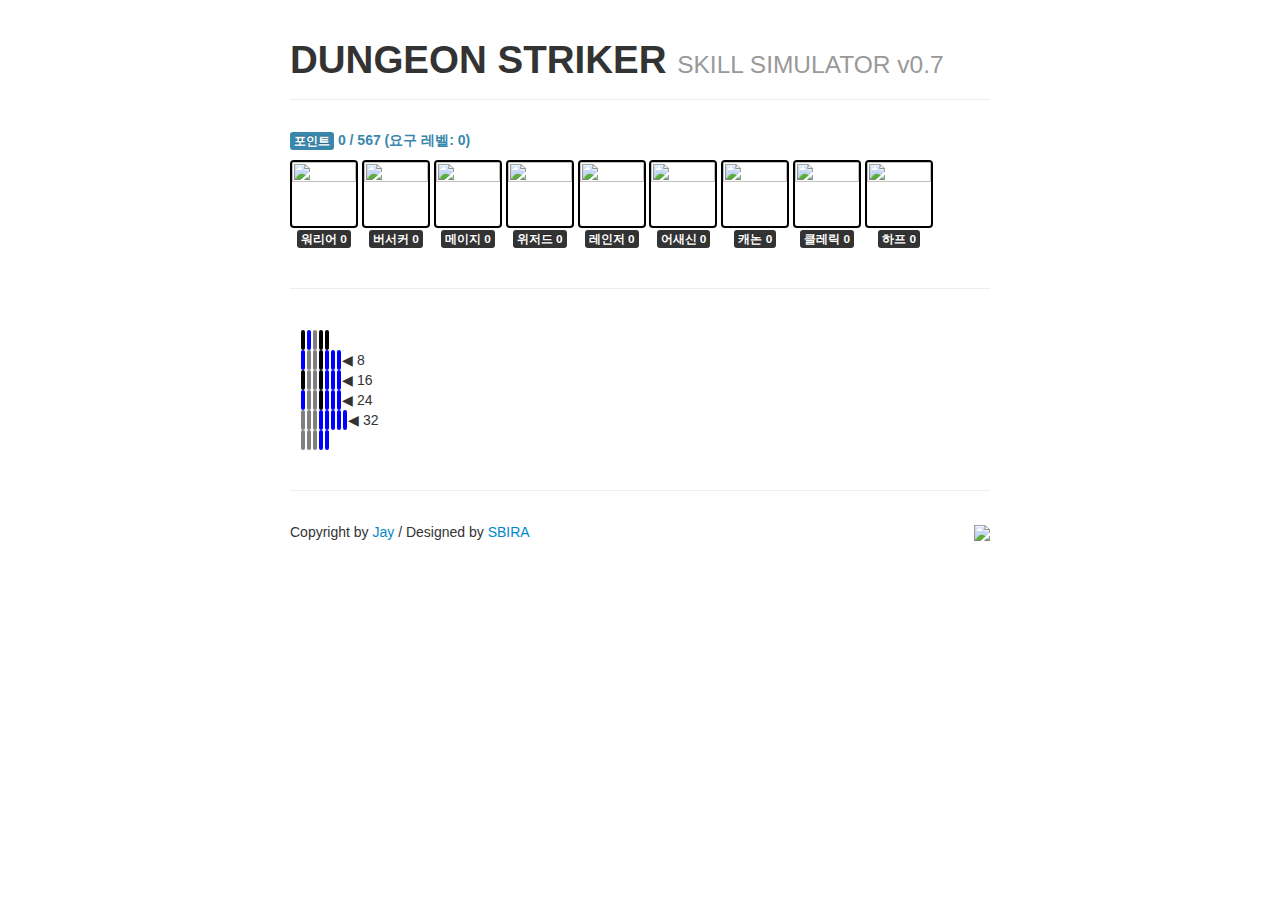
==== index.html @ 43051e03 "modify" ====
﻿<!DOCTYPE html>
<html>
	<head>
		<meta charset="utf-8">
		<title>던전 스트라이커 스킬 시뮬레이터</title>
		<meta name="viewport" content="width=device-width, initial-scale=1.0">
		<meta name="description" content="">
		<meta name="author" content="">
		
		<link href="css/bootstrap.min.css" rel="stylesheet" media="screen">
		<link href="css/common.css" rel="stylesheet" media="screen">
	</head>

<body>

	<script src="http://code.jquery.com/jquery.js"></script>
	<script src="js/skills.js"></script>
	<script src="js/bootstrap.min.js"></script>
	
	<div class="container-narrow">
		<div class="page-header">
			<h1>DUNGEON STRIKER <small>SKILL SIMULATOR v0.7</small></h1>
		</div>
	  
		<p>
			<span class="label label-info">포인트</span>
			<strong class="text-info" id="aPoint"></strong>
		</p>
		
			<div class="character" onclick="selJob(1)">
				<img src="http://cfile6.uf.tistory.com/image/277C4A4E519DAD252B621D" width="64" height="64" class="job" /><br />
				<span class="label label-inverse">워리어 <span id="aJob1"></span></span>
			</div>

			<div class="character" onclick="selJob(5)">
				<img src="http://cfile22.uf.tistory.com/image/0221904B519DAD21042136" width="64" height="64" class="job" /><br />
				<span class="label label-inverse">버서커 <span id="aJob5"></span></span>
			</div>

			<div class="character" onclick="selJob(2)">
				<img src="http://cfile30.uf.tistory.com/image/0110224E519DAD240447A2" width="64" height="64" class="job" /><br />
				<span class="label label-inverse">메이지 <span id="aJob2"></span></span>
			</div>

			<div class="character" onclick="selJob(6)">
				<img src="http://cfile25.uf.tistory.com/image/247A594E519DAD28300A6E" width="64" height="64" class="job" /><br />
				<span class="label label-inverse">위저드 <span id="aJob6"></span></span>
			</div>

			<div class="character" onclick="selJob(3)">
				<img src="http://cfile6.uf.tistory.com/image/260A264E519DAD2510D3A3" width="64" height="64" class="job" /><br />
				<span class="label label-inverse">레인저 <span id="aJob3"></span></span>
			</div>

			<div class="character" onclick="selJob(7)">
				<img src="http://cfile5.uf.tistory.com/image/2722544B519DAD200200AB" width="64" height="64" class="job" /><br />
				<span class="label label-inverse">어새신 <span id="aJob7"></span></span>
			</div>

			<div class="character" onclick="selJob(11)">
				<img src="http://cfile26.uf.tistory.com/image/250E864B519DAD21340374" width="64" height="64" class="job" /><br />
				<span class="label label-inverse">캐논 <span id="aJob11"></span></span>
			</div>

			<div class="character" onclick="selJob(4)">
				<img src="http://cfile9.uf.tistory.com/image/0119784B519DAD2218F31C" width="64" height="64" class="job" /><br />
				<span class="label label-inverse">클레릭 <span id="aJob4"></span></span>
			</div>

			<div class="character" onclick="selJob(8)">
				<img src="http://cfile10.uf.tistory.com/image/0213FC4B519DAD222831A3" width="64" height="64" class="job" /><br />
				<span class="label label-inverse">하프 <span id="aJob8"></span></span>
			</div>
			
			<hr />
			
			
			<div id="divJob1" class="skilltree" style="display: block;"></div>
			<div id="divJob2" class="skilltree"></div>
			<div id="divJob3" class="skilltree"></div>
			<div id="divJob4" class="skilltree"></div>
			<div id="divJob5" class="skilltree"></div>
			<div id="divJob6" class="skilltree"></div>
			<div id="divJob7" class="skilltree"></div>
			<div id="divJob8" class="skilltree"></div>
			<div id="divJob9" class="skilltree"></div>
			<div id="divJob10" class="skilltree"></div>
			<div id="divJob11" class="skilltree"></div>
			<div id="divJob12" class="skilltree"></div>
			
			<div id="divPop" style="position: absolute; display: none; border: solid 1px #eee; width: 300px; background: #fff; padding: 4px; border-radius: 6px">
			ff
			</div>

      <hr>

      <!-- <div class="row-fluid marketing">
        <div class="span6">
          <h4>Subheading</h4>
          <p>Donec id elit non mi porta gravida at eget metus. Maecenas faucibus mollis interdum.</p>
      
          <h4>Subheading</h4>
          <p>Morbi leo risus, porta ac consectetur ac, vestibulum at eros. Cras mattis consectetur purus sit amet fermentum.</p>
      
          <h4>Subheading</h4>
          <p>Maecenas sed diam eget risus varius blandit sit amet non magna.</p>
        </div>
      
        <div class="span6">
          <h4>Subheading</h4>
          <p>Donec id elit non mi porta gravida at eget metus. Maecenas faucibus mollis interdum.</p>
      
          <h4>Subheading</h4>
          <p>Morbi leo risus, porta ac consectetur ac, vestibulum at eros. Cras mattis consectetur purus sit amet fermentum.</p>
      
          <h4>Subheading</h4>
          <p>Maecenas sed diam eget risus varius blandit sit amet non magna.</p>
        </div>
      </div>

      <hr> -->

      <div class="footer">
		<p style="float: left;">Copyright by <a href="http://blog.naver.com/jingukangnc" target="_blank">Jay</a> / Designed by <a href="http://blog.sbira.com" target="_blank">SBIRA</a></p>
		<p style="float: right;"><a href="http://blog.naver.com/jingukangnc" target="_blank" style="float: right;"><img src="http://cfile26.uf.tistory.com/image/02495C3F5195D80715CECB" style="height: 35px;" /></a></p>
      </div>

    </div> <!-- /container -->
</body>

<script>

var btns = new Array;

// 워리어
addSkill(divJob1, skills["퍼스트 에이드"]);
addSkill(divJob1, skills["페이탈 스트라이크"]);
addSkill(divJob1);
addSkill(divJob1, skills["장검 베기"]);
addSkill(divJob1, skills["구르기"]);
divJob1.appendChild(document.createElement("BR"));
addSkill(divJob1, skills["서클 슬래쉬"]);
addSkill(divJob1);
addSkill(divJob1);
addSkill(divJob1, skills["장검 베기 강화1"]);
addSkill(divJob1, skills["기합 베기"]);
addSkill(divJob1, skills["매서운 검기"]);
addSkill(divJob1, skills["용기의 함성"]);
var text = document.createElement("FONT");
text.textContent = "◀ 8";
divJob1.appendChild(text);
divJob1.appendChild(document.createElement("BR"));
addSkill(divJob1, skills["쉴드 크러쉬"]);
addSkill(divJob1);
addSkill(divJob1);
addSkill(divJob1, skills["장검 베기 강화2"]);
addSkill(divJob1, skills["칼바람"]);
addSkill(divJob1, skills["신체 적응"]);
addSkill(divJob1, skills["돌풍 찌르기"]);
var text = document.createElement("FONT");
text.textContent = "◀ 16";
divJob1.appendChild(text);
divJob1.appendChild(document.createElement("BR"));
addSkill(divJob1, skills["허리케인"]);
addSkill(divJob1);
addSkill(divJob1);
addSkill(divJob1, skills["장검 베기 강화3"]);
addSkill(divJob1, skills["방패 충격"]);
addSkill(divJob1, skills["승리의 일격"]);
addSkill(divJob1, skills["진공의 검"]);
var text = document.createElement("FONT");
text.textContent = "◀ 24";
divJob1.appendChild(text);
divJob1.appendChild(document.createElement("BR"));
addSkill(divJob1);
addSkill(divJob1);
addSkill(divJob1);
addSkill(divJob1, skills["폭풍 베기"]);
addSkill(divJob1, skills["용사의 근성"]);
addSkill(divJob1, skills["신체 단련"]);
addSkill(divJob1, skills["연쇄 폭풍"]);
addSkill(divJob1, skills["강인한 육체"]);
var text = document.createElement("FONT");
text.textContent = "◀ 32";
divJob1.appendChild(text);
divJob1.appendChild(document.createElement("BR"));
addSkill(divJob1);
addSkill(divJob1);
addSkill(divJob1);
addSkill(divJob1, skills["용맹한 전사"]);
addSkill(divJob1, skills["최후의 반격"]);

//메이지
addSkill(divJob2, skills["매지컬 큐어"]);
addSkill(divJob2, skills["프로즌 블라스트"]);
addSkill(divJob2);
addSkill(divJob2, skills["연쇄 번개"]);
addSkill(divJob2, skills["순간이동"]);

divJob2.appendChild(document.createElement("BR"));

addSkill(divJob2, skills["라이트닝 클라우드"]);
addSkill(divJob2);
addSkill(divJob2);
addSkill(divJob2, skills["연쇄 번개 강화1"]);
addSkill(divJob2, skills["싸늘한 한기"]);
addSkill(divJob2, skills["얼음 쐐기"]);
addSkill(divJob2, skills["전격 마법 전문화"]);

var text = document.createElement("FONT");
text.textContent = "◀ 8";
divJob2.appendChild(text);
divJob2.appendChild(document.createElement("BR"));

addSkill(divJob2, skills["파이어 볼"]);
addSkill(divJob2);
addSkill(divJob2);
addSkill(divJob2, skills["연쇄 번개 강화2"]);
addSkill(divJob2, skills["불타는 대지"]);
addSkill(divJob2, skills["기회 포착"]);

var text = document.createElement("FONT");
text.textContent = "◀ 16";
divJob2.appendChild(text);
divJob2.appendChild(document.createElement("BR"));

addSkill(divJob2, skills["라이트닝"]);
addSkill(divJob2);
addSkill(divJob2);
addSkill(divJob2, skills["연쇄 번개 강화3"]);
addSkill(divJob2, skills["전류 방전"]);
addSkill(divJob2, skills["주문 연계"]);

var text = document.createElement("FONT");
text.textContent = "◀ 24";
divJob2.appendChild(text);
divJob2.appendChild(document.createElement("BR"));

addSkill(divJob2);
addSkill(divJob2);
addSkill(divJob2);
addSkill(divJob2, skills["번개를 부르는 자"]);
addSkill(divJob2, skills["뇌신의 가호"]);
addSkill(divJob2, skills["마력 방패"]);
addSkill(divJob2, skills["깨우친 자"]);
addSkill(divJob2, skills["마력의 수호"]);

var text = document.createElement("FONT");
text.textContent = "◀ 32";
divJob2.appendChild(text);
divJob2.appendChild(document.createElement("BR"));

addSkill(divJob2);
addSkill(divJob2);
addSkill(divJob2);
addSkill(divJob2, skills["총명한 마법사"]);
addSkill(divJob2, skills["대폭발"]);

// 레인저

addSkill(divJob3, skills["서바이벌 테크닉"]);
addSkill(divJob3, skills["발리 샷"]);
addSkill(divJob3);
addSkill(divJob3, skills["석궁 발사"]);
addSkill(divJob3, skills["순간도약"]);
divJob3.appendChild(document.createElement("BR"));

addSkill(divJob3, skills["하이 점프"]);
addSkill(divJob3);
addSkill(divJob3);
addSkill(divJob3, skills["석궁 발사 강화1"]);
addSkill(divJob3, skills["눈부신 연사"]);
addSkill(divJob3, skills["벼락 덫"]);
addSkill(divJob3, skills["사냥 개시"]);

var text = document.createElement("FONT");
text.textContent = "◀ 8";
divJob3.appendChild(text);
divJob3.appendChild(document.createElement("BR"));

addSkill(divJob3, skills["무빙 샷"]);
addSkill(divJob3);
addSkill(divJob3);
addSkill(divJob3, skills["석궁 발사 강화2"]);
addSkill(divJob3, skills["기습 침투"]);
addSkill(divJob3, skills["집단살상"]);
addSkill(divJob3, skills["도약술 수련"]);

var text = document.createElement("FONT");
text.textContent = "◀ 16";
divJob3.appendChild(text);
divJob3.appendChild(document.createElement("BR"));

addSkill(divJob3, skills["애로우 레인"]);
addSkill(divJob3);
addSkill(divJob3);
addSkill(divJob3, skills["석궁 발사 강화3"]);
addSkill(divJob3, skills["확인사살"]);
addSkill(divJob3, skills["죽창 덫"]);
addSkill(divJob3, skills["마름쇠 뿌리기"]);

var text = document.createElement("FONT");
text.textContent = "◀ 24";
divJob3.appendChild(text);
divJob3.appendChild(document.createElement("BR"));

addSkill(divJob3);
addSkill(divJob3);
addSkill(divJob3);
addSkill(divJob3, skills["민첩한 몸놀림"]);
addSkill(divJob3, skills["사기충전"]);
addSkill(divJob3, skills["매서운 집중력"]);
addSkill(divJob3, skills["매의 눈"]);
addSkill(divJob3, skills["사냥꾼의 끈기"]);

var text = document.createElement("FONT");
text.textContent = "◀ 32";
divJob3.appendChild(text);
divJob3.appendChild(document.createElement("BR"));

addSkill(divJob3);
addSkill(divJob3);
addSkill(divJob3);
addSkill(divJob3, skills["민첩한 사냥꾼"]);
addSkill(divJob3, skills["폭풍 쏘기"]);

// 클레릭

addSkill(divJob4, skills["차징 쇼크"]);
addSkill(divJob4, skills["힐"]);
addSkill(divJob4);
addSkill(divJob4, skills["둔기 타격"]);
addSkill(divJob4, skills["긴급 회피"]);

divJob4.appendChild(document.createElement("BR"));

addSkill(divJob4, skills["콤보 스윙"]);
addSkill(divJob4);
addSkill(divJob4);
addSkill(divJob4, skills["둔기 타격 강화1"]);
addSkill(divJob4, skills["열광"]);
addSkill(divJob4, skills["치유 연마"]);

var text = document.createElement("FONT");
text.textContent = "◀ 8";
divJob4.appendChild(text);
divJob4.appendChild(document.createElement("BR"));

addSkill(divJob4, skills["저지먼트"]);
addSkill(divJob4);
addSkill(divJob4);
addSkill(divJob4, skills["무관용 원칙"]);
addSkill(divJob4, skills["낙인 폭발"]);
addSkill(divJob4, skills["신성 충격"]);
addSkill(divJob4, skills["힘의 축적"]);

var text = document.createElement("FONT");
text.textContent = "◀ 16";
divJob4.appendChild(text);
divJob4.appendChild(document.createElement("BR"));

addSkill(divJob4, skills["디바인 브레이크"]);
addSkill(divJob4);
addSkill(divJob4);
addSkill(divJob4, skills["둔기 타격 강화2"]);
addSkill(divJob4, skills["무자비한 심판"]);
addSkill(divJob4, skills["성직자의 투지"]);

var text = document.createElement("FONT");
text.textContent = "◀ 24";
divJob4.appendChild(text);
divJob4.appendChild(document.createElement("BR"));

addSkill(divJob4);
addSkill(divJob4);
addSkill(divJob4);
addSkill(divJob4, skills["영혼의 수면"]);
addSkill(divJob4, skills["신성한 철권"]);
addSkill(divJob4, skills["생명수의 힘"]);
addSkill(divJob4, skills["성직자의 맹세"]);
addSkill(divJob4, skills["신의 가호"]);

var text = document.createElement("FONT");
text.textContent = "◀ 32";
divJob4.appendChild(text);
divJob4.appendChild(document.createElement("BR"));

addSkill(divJob4);
addSkill(divJob4);
addSkill(divJob4);
addSkill(divJob4, skills["근엄한 성직자"]);
addSkill(divJob4, skills["대지모신의 자비"]);

// 버서커

addSkill(divJob5, skills["퍼스트 에이드"]);
addSkill(divJob5, skills["스피닝 어설트"]);
addSkill(divJob5, skills["라이징 슬래쉬"]);
addSkill(divJob5);
addSkill(divJob5, skills["광전사의 분노"]);
addSkill(divJob5, skills["대검 베기"]);
addSkill(divJob5, skills["전진 구르기"]);

divJob5.appendChild(document.createElement("BR"));

addSkill(divJob5);
addSkill(divJob5, skills["워 크라이"]);
addSkill(divJob5);
addSkill(divJob5);
addSkill(divJob5, skills["대검 베기 강화1"]);
addSkill(divJob5, skills["분노의 폭풍"]);
addSkill(divJob5, skills["샘솟는 투지"]);
addSkill(divJob5, skills["불타는 증오"]);

var text = document.createElement("FONT");
text.textContent = "◀ 8";
divJob5.appendChild(text);
divJob5.appendChild(document.createElement("BR"));

addSkill(divJob5);
addSkill(divJob5);
addSkill(divJob5);
addSkill(divJob5);
addSkill(divJob5, skills["대검 베기 강화2"]);
addSkill(divJob5, skills["격노의 외침"]);
addSkill(divJob5, skills["공격 본능"]);
addSkill(divJob5, skills["피의 부름"]);
addSkill(divJob5, skills["강철의 전의"]);

var text = document.createElement("FONT");
text.textContent = "◀ 16";
divJob5.appendChild(text);
divJob5.appendChild(document.createElement("BR"));

addSkill(divJob5);
addSkill(divJob5);
addSkill(divJob5);
addSkill(divJob5);
addSkill(divJob5, skills["대검 베기 강화3"]);
addSkill(divJob5, skills["끝없는 충동"]);
addSkill(divJob5, skills["돌진 베기"]);
addSkill(divJob5, skills["검의 달인"]);
addSkill(divJob5, skills["투쟁심"]);

var text = document.createElement("FONT");
text.textContent = "◀ 24";
divJob5.appendChild(text);
divJob5.appendChild(document.createElement("BR"));

addSkill(divJob5);
addSkill(divJob5, skills["블러드러스트"]);
addSkill(divJob5);
addSkill(divJob5);
addSkill(divJob5, skills["처절한 맹공"]);
addSkill(divJob5, skills["힘의 집중"]);
addSkill(divJob5, skills["피의 숙청"]);
addSkill(divJob5, skills["불멸의 전사"]);

var text = document.createElement("FONT");
text.textContent = "◀ 32";
divJob5.appendChild(text);
divJob5.appendChild(document.createElement("BR"));

addSkill(divJob5);
addSkill(divJob5);
addSkill(divJob5);
addSkill(divJob5);
addSkill(divJob5, skills["분노 해방"]);
addSkill(divJob5, skills["일도양단"]);

// 위자드

addSkill(divJob6, skills["매지컬 큐어"]);
addSkill(divJob6, skills["아케인 서클"]);
addSkill(divJob6, skills["아케인 버스트"]);
addSkill(divJob6);
addSkill(divJob6, skills["마법탄 발사"]);
addSkill(divJob6, skills["고속 이동"]);

divJob6.appendChild(document.createElement("BR"));

addSkill(divJob6);
addSkill(divJob6, skills["버스트 텔레포트"]);
addSkill(divJob6);
addSkill(divJob6);
addSkill(divJob6, skills["마법탄 발사 강화1"]);
addSkill(divJob6, skills["전장의 마도사"]);
addSkill(divJob6, skills["생명력 고양"]);
addSkill(divJob6, skills["원소의 폭풍"]);

var text = document.createElement("FONT");
text.textContent = "◀ 8";
divJob6.appendChild(text);
divJob6.appendChild(document.createElement("BR"));

addSkill(divJob6);
addSkill(divJob6);
addSkill(divJob6);
addSkill(divJob6);
addSkill(divJob6, skills["마법탄 발사 강화2"]);
addSkill(divJob6, skills["중력탄"]);
addSkill(divJob6, skills["비전의 화살"]);
addSkill(divJob6, skills["비전의 계승자"]);

var text = document.createElement("FONT");
text.textContent = "◀ 16";
divJob6.appendChild(text);
divJob6.appendChild(document.createElement("BR"));

addSkill(divJob6);
addSkill(divJob6);
addSkill(divJob6);
addSkill(divJob6);
addSkill(divJob6, skills["마법탄 발사 강화3"]);
addSkill(divJob6, skills["공간 지배"]);
addSkill(divJob6, skills["불연성 육체"]);
addSkill(divJob6, skills["무아의 경지"]);

var text = document.createElement("FONT");
text.textContent = "◀ 24";
divJob6.appendChild(text);
divJob6.appendChild(document.createElement("BR"));

addSkill(divJob6);
addSkill(divJob6, skills["플레임 아바타"]);
addSkill(divJob6);
addSkill(divJob6);
addSkill(divJob6, skills["비전 폭발"]);
addSkill(divJob6, skills["숨겨진 저력"]);
addSkill(divJob6, skills["원소의 손길"]);
addSkill(divJob6, skills["원소 항체"]);

var text = document.createElement("FONT");
text.textContent = "◀ 32";
divJob6.appendChild(text);
divJob6.appendChild(document.createElement("BR"));

addSkill(divJob6);
addSkill(divJob6, skills["인첸트 엘리멘탈"]);
addSkill(divJob6);
addSkill(divJob6);
addSkill(divJob6, skills["화염의 지배자"]);
addSkill(divJob6, skills["박식한 마법학자"]);

// 어쌔신

addSkill(divJob7, skills["서바이벌 테크닉"]);
addSkill(divJob7, skills["블루밍 대거"]);
addSkill(divJob7, skills["페이탈 스탭"]);
addSkill(divJob7);
addSkill(divJob7, skills["단검 베기"]);
addSkill(divJob7, skills["급습"]);

divJob7.appendChild(document.createElement("BR"));

addSkill(divJob7);
addSkill(divJob7, skills["새도우 리프"]);
addSkill(divJob7);
addSkill(divJob7);
addSkill(divJob7, skills["단검 베기 강화1"]);
addSkill(divJob7, skills["사슬낫 던지기"]);
addSkill(divJob7, skills["냉혹한 처단"]);
addSkill(divJob7, skills["대량 학살"]);

var text = document.createElement("FONT");
text.textContent = "◀ 8";
divJob7.appendChild(text);
divJob7.appendChild(document.createElement("BR"));

addSkill(divJob7);
addSkill(divJob7);
addSkill(divJob7);
addSkill(divJob7);
addSkill(divJob7, skills["단검 베기 강화2"]);
addSkill(divJob7, skills["치명적인 독"]);
addSkill(divJob7, skills["폭발 부적"]);
addSkill(divJob7, skills["고요한 평온"]);

var text = document.createElement("FONT");
text.textContent = "◀ 16";
divJob7.appendChild(text);
divJob7.appendChild(document.createElement("BR"));

addSkill(divJob7);
addSkill(divJob7);
addSkill(divJob7);
addSkill(divJob7);
addSkill(divJob7, skills["단검 베기 강화3"]);
addSkill(divJob7, skills["신출귀몰"]);
addSkill(divJob7, skills["어둠의 올가미"]);
addSkill(divJob7, skills["독 내성"]);
addSkill(divJob7, skills["어둠의 학살자"]);

var text = document.createElement("FONT");
text.textContent = "◀ 24";
divJob7.appendChild(text);
divJob7.appendChild(document.createElement("BR"));

addSkill(divJob7);
addSkill(divJob7, skills["하이퍼 슬래쉬"]);
addSkill(divJob7);
addSkill(divJob7);
addSkill(divJob7, skills["무자비한 암살"]);
addSkill(divJob7, skills["독 바른 쐐기"]);
addSkill(divJob7, skills["독 중화"]);
addSkill(divJob7, skills["찰나의 번뜩임"]);


var text = document.createElement("FONT");
text.textContent = "◀ 32";
divJob7.appendChild(text);
divJob7.appendChild(document.createElement("BR"));

addSkill(divJob7);
addSkill(divJob7);
addSkill(divJob7);
addSkill(divJob7);
addSkill(divJob7, skills["전격전"]);
addSkill(divJob7, skills["고독한 암살자"]);
addSkill(divJob7, skills["무기의 달인"]);

// 하이 프리스트

addSkill(divJob8, skills["디바인 볼트"]);
addSkill(divJob8, skills["홀리 레이"]);
addSkill(divJob8, skills["힐"]);
addSkill(divJob8);
addSkill(divJob8, skills["신성탄 발사"]);
addSkill(divJob8, skills["고속 이동"]);

divJob8.appendChild(document.createElement("BR"));

addSkill(divJob8);
addSkill(divJob8, skills["디바인 프로텍션"]);
addSkill(divJob8);
addSkill(divJob8);
addSkill(divJob8, skills["신성탄 발사 강화1"]);
addSkill(divJob8, skills["천벌의 기도"]);
addSkill(divJob8, skills["신성한 수혈"]);
addSkill(divJob8, skills["심판의 빛"]);

var text = document.createElement("FONT");
text.textContent = "◀ 8";
divJob8.appendChild(text);
divJob8.appendChild(document.createElement("BR"));

addSkill(divJob8);
addSkill(divJob8, skills["프로텍트 오라"]);
addSkill(divJob8);
addSkill(divJob8);
addSkill(divJob8, skills["신성탄 발사 강화2"]);
addSkill(divJob8, skills["눈부신 빛"]);
addSkill(divJob8, skills["단죄"]);
addSkill(divJob8, skills["신의 자비"]);

var text = document.createElement("FONT");
text.textContent = "◀ 16";
divJob8.appendChild(text);
divJob8.appendChild(document.createElement("BR"));

addSkill(divJob8);
addSkill(divJob8);
addSkill(divJob8);
addSkill(divJob8);
addSkill(divJob8, skills["신성탄 발사 강화3"]);
addSkill(divJob8, skills["신성불가침"]);
addSkill(divJob8, skills["깨어있는 자"]);
addSkill(divJob8, skills["눈에는 눈"]);
addSkill(divJob8, skills["성자의 걸음"]);

var text = document.createElement("FONT");
text.textContent = "◀ 24";
divJob8.appendChild(text);
divJob8.appendChild(document.createElement("BR"));

addSkill(divJob8);
addSkill(divJob8, skills["피스"]);
addSkill(divJob8);
addSkill(divJob8);
addSkill(divJob8, skills["보호의 맹세"]);
addSkill(divJob8, skills["예속"]);
addSkill(divJob8, skills["성자의 기도"]);
addSkill(divJob8, skills["축복받은 성자"]);

var text = document.createElement("FONT");
text.textContent = "◀ 32";
divJob8.appendChild(text);
divJob8.appendChild(document.createElement("BR"));

addSkill(divJob8);
addSkill(divJob8);
addSkill(divJob8);
addSkill(divJob8);
addSkill(divJob8, skills["완전한 축복"]);
addSkill(divJob8, skills["위대한 성역"]);

// 캐논 블레이저

addSkill(divJob11, skills["서바이벌 테크닉"]);
addSkill(divJob11, skills["그레네이드 샷"]);
addSkill(divJob11, skills["부스트 캐논"]);
addSkill(divJob11);
addSkill(divJob11, skills["캐논건 발사"]);
addSkill(divJob11, skills["구르기"]);

divJob11.appendChild(document.createElement("BR"));

addSkill(divJob11);
addSkill(divJob11, skills["개틀링 터렛"]);
addSkill(divJob11);
addSkill(divJob11);
addSkill(divJob11, skills["캐논건 발사 강화1"]);
addSkill(divJob11, skills["재빠른 장전"]);
addSkill(divJob11, skills["폭발탄 장전"]);

var text = document.createElement("FONT");
text.textContent = "◀ 8";
divJob11.appendChild(text);
divJob11.appendChild(document.createElement("BR"));

addSkill(divJob11);
addSkill(divJob11);
addSkill(divJob11);
addSkill(divJob11);
addSkill(divJob11, skills["캐논건 발사 강화2"]);
addSkill(divJob11, skills["탄창 교체"]);
addSkill(divJob11, skills["화염 충격"]);
addSkill(divJob11, skills["하단 사격"]);

var text = document.createElement("FONT");
text.textContent = "◀ 16";
divJob11.appendChild(text);
divJob11.appendChild(document.createElement("BR"));

addSkill(divJob11);
addSkill(divJob11);
addSkill(divJob11);
addSkill(divJob11);
addSkill(divJob11, skills["캐논건 발사 강화3"]);
addSkill(divJob11, skills["고도의 집중력"]);
addSkill(divJob11, skills["불사르는 자"]);
addSkill(divJob11, skills["정조준"]);
addSkill(divJob11, skills["섬멸"]);

var text = document.createElement("FONT");
text.textContent = "◀ 24";
divJob11.appendChild(text);
divJob11.appendChild(document.createElement("BR"));

addSkill(divJob11);
addSkill(divJob11, skills["슈퍼 네이팜"]);
addSkill(divJob11);
addSkill(divJob11);
addSkill(divJob11, skills["개량 고속탄"]);
addSkill(divJob11, skills["숨 죽인 살기"]);
addSkill(divJob11, skills["탈출의 명수"]);
addSkill(divJob11, skills["전광석화"]);

var text = document.createElement("FONT");
text.textContent = "◀ 32";
divJob11.appendChild(text);
divJob11.appendChild(document.createElement("BR"));

addSkill(divJob11);
addSkill(divJob11);
addSkill(divJob11);
addSkill(divJob11);
addSkill(divJob11, skills["융단폭격"]);
addSkill(divJob11, skills["맹렬한 포술사"]);
addSkill(divJob11, skills["화약 전문가"]);


function addSkill(parent, skill)
{
	var img = document.createElement("IMAGE");
	img.src = "";
	img.width = 64;
	img.height = 64;
	if(skill == null){
		
	}
	else{
		img.style.background = "url("+skill.img+")";
	}
	
	img.skill = skill;
	img.style.margin = "1px";
	img.style.borderRadius = "4px";
	
	
	
	
	parent.appendChild(img);
	
	if(skill == null){
		img.style.border = "solid 2px gray";
		return;
	}
	else if(skill.move) img.style.border = "solid 2px blue";
	else img.style.border = "solid 2px black";
	
	if(skill)
	{
		btns.push(img);
	}
	
	if(skill.pt==0) img.master = true;
	else img.master = false;
	
	img.onmouseover = function()
	{
		var img = document.createElement("IMAGE");
		img.src = this.src;
		img.style.background = this.style.background;
		img.style.border = "solid 2px black";
		img.style.borderRadius = "4px";
		img.width = 64;
		img.height = 64;
		
		var star = document.createElement("IMAGE");
		star.src = "http://cfile1.uf.tistory.com/image/2564EC4D519DB30A0F4B65";
		star.style.marginBottom = "-2px";
		
		divPop.innerHTML = "";
		divPop.appendChild(img);
		divPop.innerHTML += "&nbsp;<strong>["+this.skill.name+"]</strong>&nbsp;" ;
		divPop.appendChild(star);
		divPop.innerHTML += this.skill.pt;
		divPop.innerHTML += "<hr /><small>"+this.skill.dec+"</small>";
		//"PT["+this.skill.pt+"]
		divPop.style.display = "block";
	}
	img.onmouseout = function()
	{
		divPop.style.display = "none";
	}
	img.onclick = function()
	{
		if(this.master == false && (this.skill.need <= pts[this.skill.job]))
		{
			this.master = true;
			pts[this.skill.job] += this.skill.pt;
			nowPt -= this.skill.pt;
			update();
		}
		else if(this.master == true && this.skill.pt != 0)
		{
			this.master = false;
			pts[this.skill.job] -= this.skill.pt;
			nowPt += this.skill.pt;
			update();
		}
		
	}
	
	
}


function update()
{
	for (var i=0;i<btns.length;i++)
	{
		if(btns[i].skill==null) continue;
		//alert(pts[btns[i].skill.job]);
		//alert(btns[i].skill.need);
		if(btns[i].master == true)
		{
			btns[i].src = "http://cfile2.uf.tistory.com/image/253B5A41519CF2DC400DF1";
		}
		else if(btns[i].skill.need <= pts[btns[i].skill.job])
		{
			btns[i].src = "http://cfile27.uf.tistory.com/image/25600B44519CF2443B8A9B";
		}
		else
		{
			btns[i].src = "http://cfile29.uf.tistory.com/image/0302E044519CF2440A4D79";
		}
	}
	
	var lev = 0;
	
	for(var i=levels.length-1;i>0;i--)
	{
		if(levels[i] == 0) continue;
		
		if(levels[i]<=maxPt-nowPt)
		{
			lev = i+1;
			break;
		}
	}
	
	aPoint.innerHTML = (maxPt-nowPt) + " / " + nowPt + " (요구 레벨: " + i + ")";
	//aPoint.innerHTML += "<br/>최소 요구 레벨: " + i + " 이하, (사용 포인트"+(maxPt-nowPt)+")";
	aJob1.innerHTML = pts["워리어"];
	aJob2.innerHTML = pts["메이지"];
	aJob3.innerHTML = pts["레인저"];
	aJob4.innerHTML = pts["클레릭"];
	aJob5.innerHTML = pts["버서커"];
	aJob6.innerHTML = pts["위자드"];
	aJob7.innerHTML = pts["어쌔신"];
	
	aJob8.innerHTML = pts["하이프리스트"];
	aJob11.innerHTML = pts["캐논블레이저"];
}

function selJob(num)
{
	divJob1.style.display = "none";
	divJob2.style.display = "none";
	divJob3.style.display = "none";
	divJob4.style.display = "none";
	divJob5.style.display = "none";
	divJob6.style.display = "none";
	divJob7.style.display = "none";
	divJob8.style.display = "none";
	divJob9.style.display = "none";
	divJob10.style.display = "none";
	divJob11.style.display = "none";
	divJob12.style.display = "none";
	switch(num)
	{
		case 1:
		divJob1.style.display = "block";
		break;
		case 2:
		divJob2.style.display = "block";
		break;
		case 3:
		divJob3.style.display = "block";
		break;
		case 4:
		divJob4.style.display = "block";
		break;
		case 5:
		divJob5.style.display = "block";
		break;
		case 6:
		divJob6.style.display = "block";
		break;
		case 7:
		divJob7.style.display = "block";
		break;
		case 8:
		divJob8.style.display = "block";
		break;
		case 9:
		divJob9.style.display = "block";
		break;
		case 10:
		divJob10.style.display = "block";
		break;
		case 11:
		divJob11.style.display = "block";
		break;
		case 12:
		divJob12.style.display = "block";
		break;
	}
}

window.onmousemove = function()
{
	divPop.style.posLeft = event.clientX+15;
	divPop.style.posTop = event.clientY-50;
}
update();

</script>

</html>
---- css/common.css ----
﻿body { padding-top: 20px; padding-bottom: 40px; }

/* Custom container */
.container-narrow {
	margin: 0 auto;
	max-width: 700px;
}
.container-narrow > hr { margin: 30px 0; }

/* Main marketing message and sign up button */
.jumbotron {
	margin: 60px 0;
	text-align: center;
}
.jumbotron h1 {
	font-size: 72px;
	line-height: 1;
}
.jumbotron .btn {
	font-size: 21px;
	padding: 14px 24px;
}

/* Supporting marketing content */
.marketing { margin: 60px 0; }
.marketing p + h4 { margin-top: 28px; }

.character { display: inline-block; text-align: center; margin-bottom: 10px; }

img.job { border: solid 2px black; border-radius: 4px; }
img.job:hover, img.job.on { border: solid 2px #3a87ad; border-radius: 4px; }

.skilltree { display: none; padding: 10px !important; }
.skilltree img { width: 64px; height: 64px; }
.skilltree img:hover { cursor: pointer; }
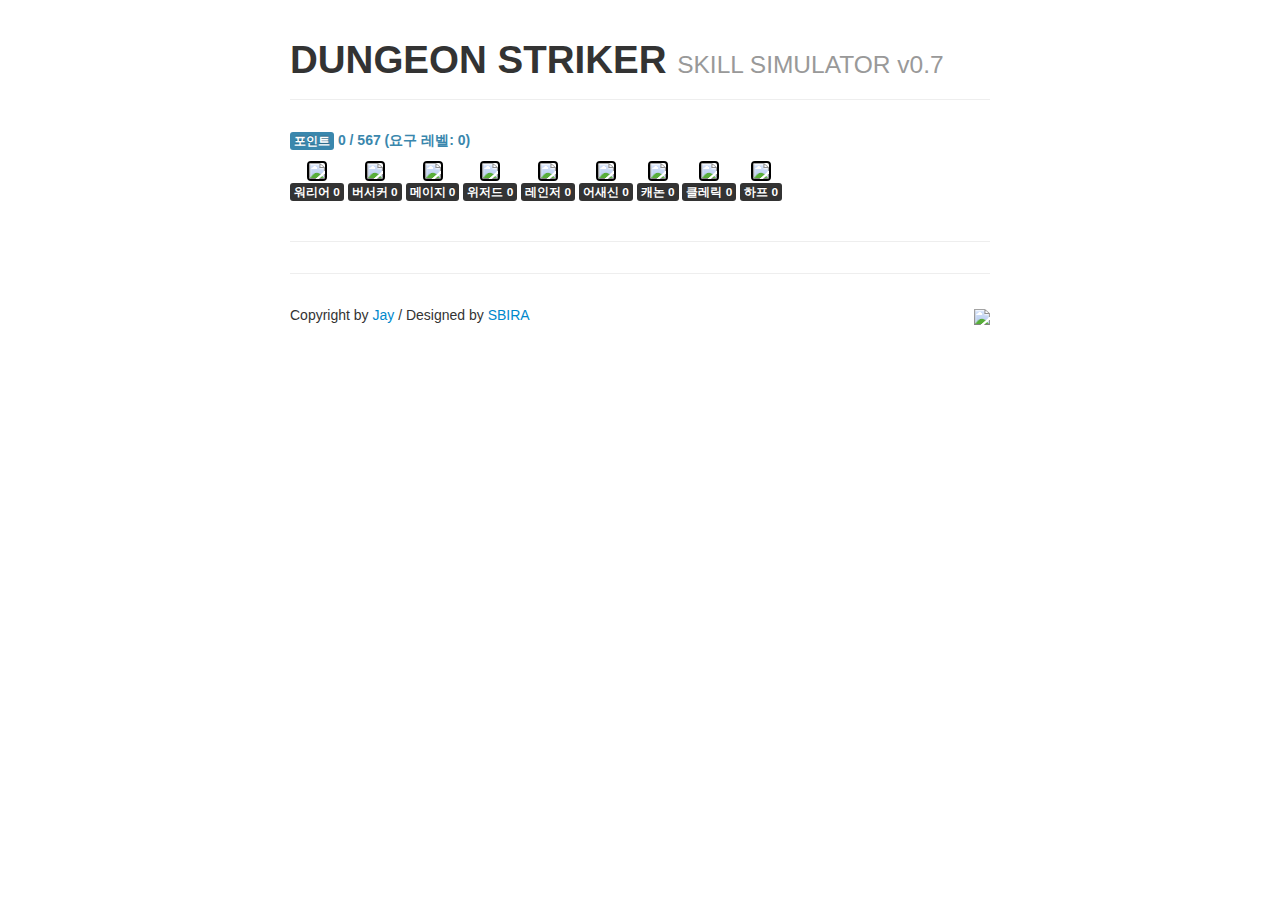
==== commit 4c98cb35: "some fix" ====
--- a/index.html
+++ b/index.html
@@ -28,65 +28,99 @@
 		</p>
 		
 			<div class="character" onclick="selJob(1)">
-				<img src="http://cfile6.uf.tistory.com/image/277C4A4E519DAD252B621D" width="64" height="64" class="job" /><br />
+				<img src="http://cfile6.uf.tistory.com/image/277C4A4E519DAD252B621D" class="job job1" /><br />
 				<span class="label label-inverse">워리어 <span id="aJob1"></span></span>
 			</div>
 
 			<div class="character" onclick="selJob(5)">
-				<img src="http://cfile22.uf.tistory.com/image/0221904B519DAD21042136" width="64" height="64" class="job" /><br />
+				<img src="http://cfile22.uf.tistory.com/image/0221904B519DAD21042136" class="job job5" /><br />
 				<span class="label label-inverse">버서커 <span id="aJob5"></span></span>
 			</div>
 
 			<div class="character" onclick="selJob(2)">
-				<img src="http://cfile30.uf.tistory.com/image/0110224E519DAD240447A2" width="64" height="64" class="job" /><br />
+				<img src="http://cfile30.uf.tistory.com/image/0110224E519DAD240447A2" class="job job2" /><br />
 				<span class="label label-inverse">메이지 <span id="aJob2"></span></span>
 			</div>
 
 			<div class="character" onclick="selJob(6)">
-				<img src="http://cfile25.uf.tistory.com/image/247A594E519DAD28300A6E" width="64" height="64" class="job" /><br />
+				<img src="http://cfile25.uf.tistory.com/image/247A594E519DAD28300A6E" class="job job6" /><br />
 				<span class="label label-inverse">위저드 <span id="aJob6"></span></span>
 			</div>
 
 			<div class="character" onclick="selJob(3)">
-				<img src="http://cfile6.uf.tistory.com/image/260A264E519DAD2510D3A3" width="64" height="64" class="job" /><br />
+				<img src="http://cfile6.uf.tistory.com/image/260A264E519DAD2510D3A3" class="job job3" /><br />
 				<span class="label label-inverse">레인저 <span id="aJob3"></span></span>
 			</div>
 
 			<div class="character" onclick="selJob(7)">
-				<img src="http://cfile5.uf.tistory.com/image/2722544B519DAD200200AB" width="64" height="64" class="job" /><br />
+				<img src="http://cfile5.uf.tistory.com/image/2722544B519DAD200200AB" class="job job7" /><br />
 				<span class="label label-inverse">어새신 <span id="aJob7"></span></span>
 			</div>
 
 			<div class="character" onclick="selJob(11)">
-				<img src="http://cfile26.uf.tistory.com/image/250E864B519DAD21340374" width="64" height="64" class="job" /><br />
+				<img src="http://cfile26.uf.tistory.com/image/250E864B519DAD21340374" class="job job11" /><br />
 				<span class="label label-inverse">캐논 <span id="aJob11"></span></span>
 			</div>
 
 			<div class="character" onclick="selJob(4)">
-				<img src="http://cfile9.uf.tistory.com/image/0119784B519DAD2218F31C" width="64" height="64" class="job" /><br />
+				<img src="http://cfile9.uf.tistory.com/image/0119784B519DAD2218F31C" class="job job4" /><br />
 				<span class="label label-inverse">클레릭 <span id="aJob4"></span></span>
 			</div>
 
 			<div class="character" onclick="selJob(8)">
-				<img src="http://cfile10.uf.tistory.com/image/0213FC4B519DAD222831A3" width="64" height="64" class="job" /><br />
+				<img src="http://cfile10.uf.tistory.com/image/0213FC4B519DAD222831A3" class="job job8" /><br />
 				<span class="label label-inverse">하프 <span id="aJob8"></span></span>
 			</div>
 			
 			<hr />
 			
 			
-			<div id="divJob1" class="skilltree" style="display: block;"></div>
-			<div id="divJob2" class="skilltree"></div>
-			<div id="divJob3" class="skilltree"></div>
-			<div id="divJob4" class="skilltree"></div>
-			<div id="divJob5" class="skilltree"></div>
-			<div id="divJob6" class="skilltree"></div>
-			<div id="divJob7" class="skilltree"></div>
-			<div id="divJob8" class="skilltree"></div>
-			<div id="divJob9" class="skilltree"></div>
-			<div id="divJob10" class="skilltree"></div>
-			<div id="divJob11" class="skilltree"></div>
-			<div id="divJob12" class="skilltree"></div>
+			<div id="divJob1" class="skilltree">
+				<h2>워리어<small>Warrior</small></h2>
+			</div>
+			<div id="divJob2" class="skilltree">
+				<h2>메이지<small>Mage</small></h2>
+			</div>
+			
+			<div id="divJob3" class="skilltree">
+				<h2>레인저<small>Ranger</small></h2>
+			</div>
+			
+			<div id="divJob4" class="skilltree">
+				<h2>클레릭<small>Cleric</small></h2>
+			</div>
+			
+			<div id="divJob5" class="skilltree">
+				<h2>버서커<small>Berserker</small></h2>
+			</div>
+			
+			<div id="divJob6" class="skilltree">
+				<h2>위저드<small>Wizard</small></h2>
+			</div>
+			
+			<div id="divJob7" class="skilltree">
+				<h2>어새신<small>Assassin</small></h2>
+			</div>
+			
+			<div id="divJob8" class="skilltree">
+				<h2>하이&nbsp;프리스트<small>High Priest</small></h2>
+			</div>
+			
+			<div id="divJob9" class="skilltree">
+				<h2>직업명<small>ClassName</small></h2>
+			</div>
+			
+			<div id="divJob10" class="skilltree">
+				<h2>직업명<small>ClassName</small></h2>
+			</div>
+			
+			<div id="divJob11" class="skilltree">
+				<h2>캐논&nbsp;블레이저<small>Canon Blazer</small></h2>
+			</div>
+			
+			<div id="divJob12" class="skilltree">
+				<h2>직업명<small>ClassName</small></h2>
+			</div>
 			
 			<div id="divPop" style="position: absolute; display: none; border: solid 1px #eee; width: 300px; background: #fff; padding: 4px; border-radius: 6px">
 			ff
@@ -146,8 +180,8 @@
 addSkill(divJob1, skills["기합 베기"]);
 addSkill(divJob1, skills["매서운 검기"]);
 addSkill(divJob1, skills["용기의 함성"]);
-var text = document.createElement("FONT");
-text.textContent = "◀ 8";
+var text = document.createElement("span");
+text.textContent = "＃ 8";
 divJob1.appendChild(text);
 divJob1.appendChild(document.createElement("BR"));
 addSkill(divJob1, skills["쉴드 크러쉬"]);
@@ -157,8 +191,8 @@
 addSkill(divJob1, skills["칼바람"]);
 addSkill(divJob1, skills["신체 적응"]);
 addSkill(divJob1, skills["돌풍 찌르기"]);
-var text = document.createElement("FONT");
-text.textContent = "◀ 16";
+var text = document.createElement("span");
+text.textContent = "＃ 16";
 divJob1.appendChild(text);
 divJob1.appendChild(document.createElement("BR"));
 addSkill(divJob1, skills["허리케인"]);
@@ -168,8 +202,8 @@
 addSkill(divJob1, skills["방패 충격"]);
 addSkill(divJob1, skills["승리의 일격"]);
 addSkill(divJob1, skills["진공의 검"]);
-var text = document.createElement("FONT");
-text.textContent = "◀ 24";
+var text = document.createElement("span");
+text.textContent = "＃ 24";
 divJob1.appendChild(text);
 divJob1.appendChild(document.createElement("BR"));
 addSkill(divJob1);
@@ -180,8 +214,8 @@
 addSkill(divJob1, skills["신체 단련"]);
 addSkill(divJob1, skills["연쇄 폭풍"]);
 addSkill(divJob1, skills["강인한 육체"]);
-var text = document.createElement("FONT");
-text.textContent = "◀ 32";
+var text = document.createElement("span");
+text.textContent = "＃ 32";
 divJob1.appendChild(text);
 divJob1.appendChild(document.createElement("BR"));
 addSkill(divJob1);
@@ -207,8 +241,8 @@
 addSkill(divJob2, skills["얼음 쐐기"]);
 addSkill(divJob2, skills["전격 마법 전문화"]);
 
-var text = document.createElement("FONT");
-text.textContent = "◀ 8";
+var text = document.createElement("span");
+text.textContent = "＃ 8";
 divJob2.appendChild(text);
 divJob2.appendChild(document.createElement("BR"));
 
@@ -219,8 +253,8 @@
 addSkill(divJob2, skills["불타는 대지"]);
 addSkill(divJob2, skills["기회 포착"]);
 
-var text = document.createElement("FONT");
-text.textContent = "◀ 16";
+var text = document.createElement("span");
+text.textContent = "＃ 16";
 divJob2.appendChild(text);
 divJob2.appendChild(document.createElement("BR"));
 
@@ -231,8 +265,8 @@
 addSkill(divJob2, skills["전류 방전"]);
 addSkill(divJob2, skills["주문 연계"]);
 
-var text = document.createElement("FONT");
-text.textContent = "◀ 24";
+var text = document.createElement("span");
+text.textContent = "＃ 24";
 divJob2.appendChild(text);
 divJob2.appendChild(document.createElement("BR"));
 
@@ -245,8 +279,8 @@
 addSkill(divJob2, skills["깨우친 자"]);
 addSkill(divJob2, skills["마력의 수호"]);
 
-var text = document.createElement("FONT");
-text.textContent = "◀ 32";
+var text = document.createElement("span");
+text.textContent = "＃ 32";
 divJob2.appendChild(text);
 divJob2.appendChild(document.createElement("BR"));
 
@@ -273,8 +307,8 @@
 addSkill(divJob3, skills["벼락 덫"]);
 addSkill(divJob3, skills["사냥 개시"]);
 
-var text = document.createElement("FONT");
-text.textContent = "◀ 8";
+var text = document.createElement("span");
+text.textContent = "＃ 8";
 divJob3.appendChild(text);
 divJob3.appendChild(document.createElement("BR"));
 
@@ -286,8 +320,8 @@
 addSkill(divJob3, skills["집단살상"]);
 addSkill(divJob3, skills["도약술 수련"]);
 
-var text = document.createElement("FONT");
-text.textContent = "◀ 16";
+var text = document.createElement("span");
+text.textContent = "＃ 16";
 divJob3.appendChild(text);
 divJob3.appendChild(document.createElement("BR"));
 
@@ -299,8 +333,8 @@
 addSkill(divJob3, skills["죽창 덫"]);
 addSkill(divJob3, skills["마름쇠 뿌리기"]);
 
-var text = document.createElement("FONT");
-text.textContent = "◀ 24";
+var text = document.createElement("span");
+text.textContent = "＃ 24";
 divJob3.appendChild(text);
 divJob3.appendChild(document.createElement("BR"));
 
@@ -313,8 +347,8 @@
 addSkill(divJob3, skills["매의 눈"]);
 addSkill(divJob3, skills["사냥꾼의 끈기"]);
 
-var text = document.createElement("FONT");
-text.textContent = "◀ 32";
+var text = document.createElement("span");
+text.textContent = "＃ 32";
 divJob3.appendChild(text);
 divJob3.appendChild(document.createElement("BR"));
 
@@ -341,8 +375,8 @@
 addSkill(divJob4, skills["열광"]);
 addSkill(divJob4, skills["치유 연마"]);
 
-var text = document.createElement("FONT");
-text.textContent = "◀ 8";
+var text = document.createElement("span");
+text.textContent = "＃ 8";
 divJob4.appendChild(text);
 divJob4.appendChild(document.createElement("BR"));
 
@@ -354,8 +388,8 @@
 addSkill(divJob4, skills["신성 충격"]);
 addSkill(divJob4, skills["힘의 축적"]);
 
-var text = document.createElement("FONT");
-text.textContent = "◀ 16";
+var text = document.createElement("span");
+text.textContent = "＃ 16";
 divJob4.appendChild(text);
 divJob4.appendChild(document.createElement("BR"));
 
@@ -366,8 +400,8 @@
 addSkill(divJob4, skills["무자비한 심판"]);
 addSkill(divJob4, skills["성직자의 투지"]);
 
-var text = document.createElement("FONT");
-text.textContent = "◀ 24";
+var text = document.createElement("span");
+text.textContent = "＃ 24";
 divJob4.appendChild(text);
 divJob4.appendChild(document.createElement("BR"));
 
@@ -380,8 +414,8 @@
 addSkill(divJob4, skills["성직자의 맹세"]);
 addSkill(divJob4, skills["신의 가호"]);
 
-var text = document.createElement("FONT");
-text.textContent = "◀ 32";
+var text = document.createElement("span");
+text.textContent = "＃ 32";
 divJob4.appendChild(text);
 divJob4.appendChild(document.createElement("BR"));
 
@@ -412,8 +446,8 @@
 addSkill(divJob5, skills["샘솟는 투지"]);
 addSkill(divJob5, skills["불타는 증오"]);
 
-var text = document.createElement("FONT");
-text.textContent = "◀ 8";
+var text = document.createElement("span");
+text.textContent = "＃ 8";
 divJob5.appendChild(text);
 divJob5.appendChild(document.createElement("BR"));
 
@@ -427,8 +461,8 @@
 addSkill(divJob5, skills["피의 부름"]);
 addSkill(divJob5, skills["강철의 전의"]);
 
-var text = document.createElement("FONT");
-text.textContent = "◀ 16";
+var text = document.createElement("span");
+text.textContent = "＃ 16";
 divJob5.appendChild(text);
 divJob5.appendChild(document.createElement("BR"));
 
@@ -442,8 +476,8 @@
 addSkill(divJob5, skills["검의 달인"]);
 addSkill(divJob5, skills["투쟁심"]);
 
-var text = document.createElement("FONT");
-text.textContent = "◀ 24";
+var text = document.createElement("span");
+text.textContent = "＃ 24";
 divJob5.appendChild(text);
 divJob5.appendChild(document.createElement("BR"));
 
@@ -456,8 +490,8 @@
 addSkill(divJob5, skills["피의 숙청"]);
 addSkill(divJob5, skills["불멸의 전사"]);
 
-var text = document.createElement("FONT");
-text.textContent = "◀ 32";
+var text = document.createElement("span");
+text.textContent = "＃ 32";
 divJob5.appendChild(text);
 divJob5.appendChild(document.createElement("BR"));
 
@@ -488,8 +522,8 @@
 addSkill(divJob6, skills["생명력 고양"]);
 addSkill(divJob6, skills["원소의 폭풍"]);
 
-var text = document.createElement("FONT");
-text.textContent = "◀ 8";
+var text = document.createElement("span");
+text.textContent = "＃ 8";
 divJob6.appendChild(text);
 divJob6.appendChild(document.createElement("BR"));
 
@@ -502,8 +536,8 @@
 addSkill(divJob6, skills["비전의 화살"]);
 addSkill(divJob6, skills["비전의 계승자"]);
 
-var text = document.createElement("FONT");
-text.textContent = "◀ 16";
+var text = document.createElement("span");
+text.textContent = "＃ 16";
 divJob6.appendChild(text);
 divJob6.appendChild(document.createElement("BR"));
 
@@ -516,8 +550,8 @@
 addSkill(divJob6, skills["불연성 육체"]);
 addSkill(divJob6, skills["무아의 경지"]);
 
-var text = document.createElement("FONT");
-text.textContent = "◀ 24";
+var text = document.createElement("span");
+text.textContent = "＃ 24";
 divJob6.appendChild(text);
 divJob6.appendChild(document.createElement("BR"));
 
@@ -530,8 +564,8 @@
 addSkill(divJob6, skills["원소의 손길"]);
 addSkill(divJob6, skills["원소 항체"]);
 
-var text = document.createElement("FONT");
-text.textContent = "◀ 32";
+var text = document.createElement("span");
+text.textContent = "＃ 32";
 divJob6.appendChild(text);
 divJob6.appendChild(document.createElement("BR"));
 
@@ -562,8 +596,8 @@
 addSkill(divJob7, skills["냉혹한 처단"]);
 addSkill(divJob7, skills["대량 학살"]);
 
-var text = document.createElement("FONT");
-text.textContent = "◀ 8";
+var text = document.createElement("span");
+text.textContent = "＃ 8";
 divJob7.appendChild(text);
 divJob7.appendChild(document.createElement("BR"));
 
@@ -576,8 +610,8 @@
 addSkill(divJob7, skills["폭발 부적"]);
 addSkill(divJob7, skills["고요한 평온"]);
 
-var text = document.createElement("FONT");
-text.textContent = "◀ 16";
+var text = document.createElement("span");
+text.textContent = "＃ 16";
 divJob7.appendChild(text);
 divJob7.appendChild(document.createElement("BR"));
 
@@ -591,8 +625,8 @@
 addSkill(divJob7, skills["독 내성"]);
 addSkill(divJob7, skills["어둠의 학살자"]);
 
-var text = document.createElement("FONT");
-text.textContent = "◀ 24";
+var text = document.createElement("span");
+text.textContent = "＃ 24";
 divJob7.appendChild(text);
 divJob7.appendChild(document.createElement("BR"));
 
@@ -606,8 +640,8 @@
 addSkill(divJob7, skills["찰나의 번뜩임"]);
 
 
-var text = document.createElement("FONT");
-text.textContent = "◀ 32";
+var text = document.createElement("span");
+text.textContent = "＃ 32";
 divJob7.appendChild(text);
 divJob7.appendChild(document.createElement("BR"));
 
@@ -639,8 +673,8 @@
 addSkill(divJob8, skills["신성한 수혈"]);
 addSkill(divJob8, skills["심판의 빛"]);
 
-var text = document.createElement("FONT");
-text.textContent = "◀ 8";
+var text = document.createElement("span");
+text.textContent = "＃ 8";
 divJob8.appendChild(text);
 divJob8.appendChild(document.createElement("BR"));
 
@@ -653,8 +687,8 @@
 addSkill(divJob8, skills["단죄"]);
 addSkill(divJob8, skills["신의 자비"]);
 
-var text = document.createElement("FONT");
-text.textContent = "◀ 16";
+var text = document.createElement("span");
+text.textContent = "＃ 16";
 divJob8.appendChild(text);
 divJob8.appendChild(document.createElement("BR"));
 
@@ -668,8 +702,8 @@
 addSkill(divJob8, skills["눈에는 눈"]);
 addSkill(divJob8, skills["성자의 걸음"]);
 
-var text = document.createElement("FONT");
-text.textContent = "◀ 24";
+var text = document.createElement("span");
+text.textContent = "＃ 24";
 divJob8.appendChild(text);
 divJob8.appendChild(document.createElement("BR"));
 
@@ -682,8 +716,8 @@
 addSkill(divJob8, skills["성자의 기도"]);
 addSkill(divJob8, skills["축복받은 성자"]);
 
-var text = document.createElement("FONT");
-text.textContent = "◀ 32";
+var text = document.createElement("span");
+text.textContent = "＃ 32";
 divJob8.appendChild(text);
 divJob8.appendChild(document.createElement("BR"));
 
@@ -713,8 +747,8 @@
 addSkill(divJob11, skills["재빠른 장전"]);
 addSkill(divJob11, skills["폭발탄 장전"]);
 
-var text = document.createElement("FONT");
-text.textContent = "◀ 8";
+var text = document.createElement("span");
+text.textContent = "＃ 8";
 divJob11.appendChild(text);
 divJob11.appendChild(document.createElement("BR"));
 
@@ -727,8 +761,8 @@
 addSkill(divJob11, skills["화염 충격"]);
 addSkill(divJob11, skills["하단 사격"]);
 
-var text = document.createElement("FONT");
-text.textContent = "◀ 16";
+var text = document.createElement("span");
+text.textContent = "＃ 16";
 divJob11.appendChild(text);
 divJob11.appendChild(document.createElement("BR"));
 
@@ -742,8 +776,8 @@
 addSkill(divJob11, skills["정조준"]);
 addSkill(divJob11, skills["섬멸"]);
 
-var text = document.createElement("FONT");
-text.textContent = "◀ 24";
+var text = document.createElement("span");
+text.textContent = "＃ 24";
 divJob11.appendChild(text);
 divJob11.appendChild(document.createElement("BR"));
 
@@ -756,8 +790,8 @@
 addSkill(divJob11, skills["탈출의 명수"]);
 addSkill(divJob11, skills["전광석화"]);
 
-var text = document.createElement("FONT");
-text.textContent = "◀ 32";
+var text = document.createElement("span");
+text.textContent = "＃ 32";
 divJob11.appendChild(text);
 divJob11.appendChild(document.createElement("BR"));
 
@@ -768,32 +802,26 @@
 addSkill(divJob11, skills["융단폭격"]);
 addSkill(divJob11, skills["맹렬한 포술사"]);
 addSkill(divJob11, skills["화약 전문가"]);
-
 
 function addSkill(parent, skill)
 {
 	var img = document.createElement("IMAGE");
 	img.src = "";
-	img.width = 64;
-	img.height = 64;
 	if(skill == null){
-		
+		img.style.background = "#fff";
+	} else {
+		img.style.background = "url("+skill.img+")";
+		img.skill = skill;
 	}
-	else{
-		img.style.background = "url("+skill.img+")";
-	}
-	
-	img.skill = skill;
+	
+	img.style.borderRadius = "4px";
 	img.style.margin = "1px";
-	img.style.borderRadius = "4px";
-	
-	
-	
 	
 	parent.appendChild(img);
 	
 	if(skill == null){
-		img.style.border = "solid 2px gray";
+		img.style.border = "solid 2px #fff";
+		img.style.cursor = "auto";
 		return;
 	}
 	else if(skill.move) img.style.border = "solid 2px blue";
@@ -813,19 +841,18 @@
 		img.src = this.src;
 		img.style.background = this.style.background;
 		img.style.border = "solid 2px black";
-		img.style.borderRadius = "4px";
-		img.width = 64;
-		img.height = 64;
+		img.style.borderRadius = "6px";
+		img.width = 32;
+		img.height = 32;
 		
 		var star = document.createElement("IMAGE");
 		star.src = "http://cfile1.uf.tistory.com/image/2564EC4D519DB30A0F4B65";
-		star.style.marginBottom = "-2px";
 		
 		divPop.innerHTML = "";
 		divPop.appendChild(img);
-		divPop.innerHTML += "&nbsp;<strong>["+this.skill.name+"]</strong>&nbsp;" ;
+		divPop.innerHTML += "&nbsp;<strong>"+this.skill.name+"</strong>&nbsp;" ;
 		divPop.appendChild(star);
-		divPop.innerHTML += this.skill.pt;
+		divPop.innerHTML += " <small>" + this.skill.pt + "</small>";
 		divPop.innerHTML += "<hr /><small>"+this.skill.dec+"</small>";
 		//"PT["+this.skill.pt+"]
 		divPop.style.display = "block";
@@ -891,7 +918,7 @@
 		}
 	}
 	
-	aPoint.innerHTML = (maxPt-nowPt) + " / " + nowPt + " (요구 레벨: " + i + ")";
+	aPoint.innerHTML = (maxPt-nowPt) + " / " + maxPt + " (요구 레벨: " + i + ")";
 	//aPoint.innerHTML += "<br/>최소 요구 레벨: " + i + " 이하, (사용 포인트"+(maxPt-nowPt)+")";
 	aJob1.innerHTML = pts["워리어"];
 	aJob2.innerHTML = pts["메이지"];
@@ -905,61 +932,6 @@
 	aJob11.innerHTML = pts["캐논블레이저"];
 }
 
-function selJob(num)
-{
-	divJob1.style.display = "none";
-	divJob2.style.display = "none";
-	divJob3.style.display = "none";
-	divJob4.style.display = "none";
-	divJob5.style.display = "none";
-	divJob6.style.display = "none";
-	divJob7.style.display = "none";
-	divJob8.style.display = "none";
-	divJob9.style.display = "none";
-	divJob10.style.display = "none";
-	divJob11.style.display = "none";
-	divJob12.style.display = "none";
-	switch(num)
-	{
-		case 1:
-		divJob1.style.display = "block";
-		break;
-		case 2:
-		divJob2.style.display = "block";
-		break;
-		case 3:
-		divJob3.style.display = "block";
-		break;
-		case 4:
-		divJob4.style.display = "block";
-		break;
-		case 5:
-		divJob5.style.display = "block";
-		break;
-		case 6:
-		divJob6.style.display = "block";
-		break;
-		case 7:
-		divJob7.style.display = "block";
-		break;
-		case 8:
-		divJob8.style.display = "block";
-		break;
-		case 9:
-		divJob9.style.display = "block";
-		break;
-		case 10:
-		divJob10.style.display = "block";
-		break;
-		case 11:
-		divJob11.style.display = "block";
-		break;
-		case 12:
-		divJob12.style.display = "block";
-		break;
-	}
-}
-
 window.onmousemove = function()
 {
 	divPop.style.posLeft = event.clientX+15;
@@ -967,6 +939,16 @@
 }
 update();
 
+
+function selJob(num)
+{
+	$("img.job").removeClass("on");
+	$("img.job"+num).addClass("on");
+	
+	$(".skilltree").removeClass("on");
+	$("#divJob"+num).addClass("on");
+}
+
 </script>
 
 </html>
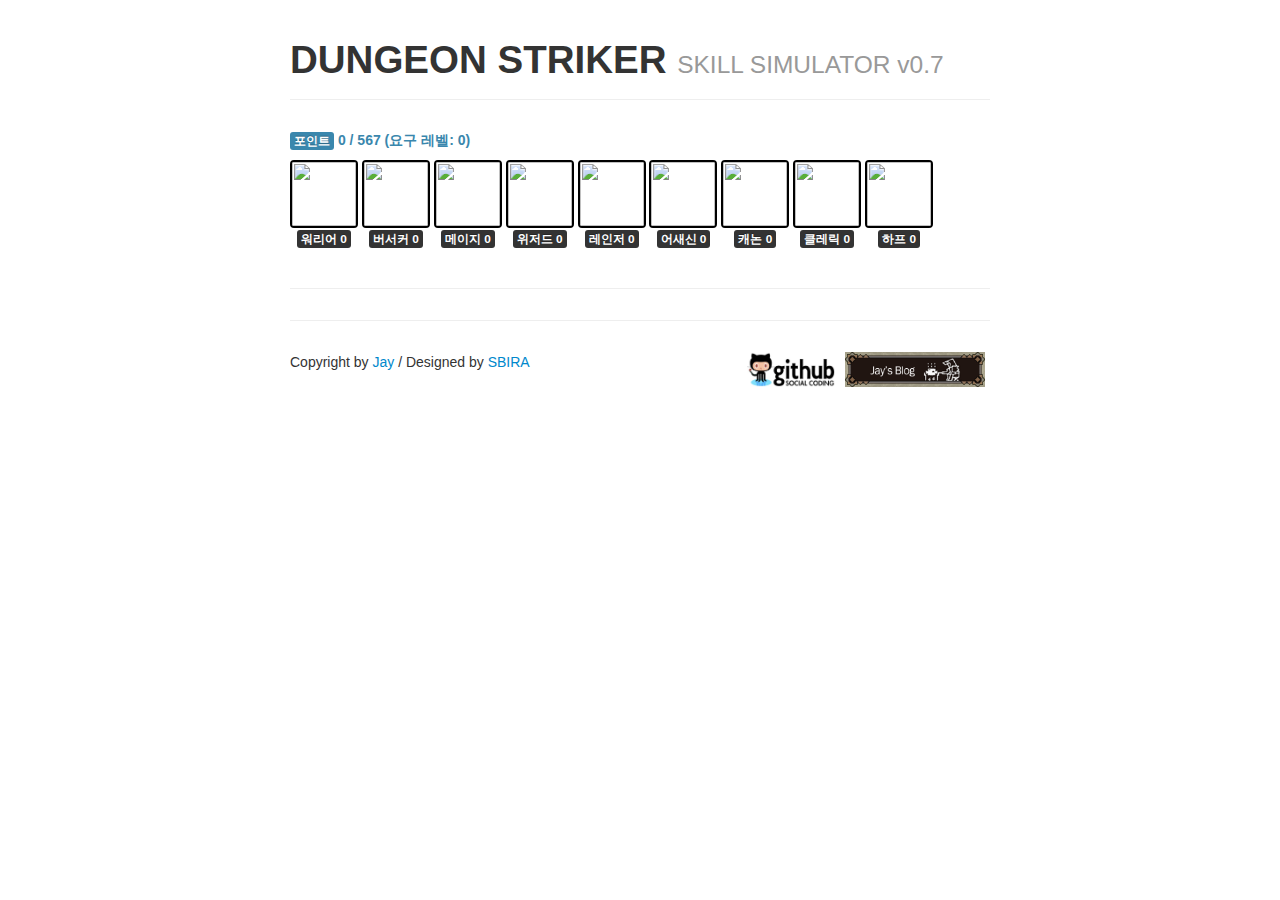
==== commit 9f92eb57: "added images & some fixes" ====
--- a/index.html
+++ b/index.html
@@ -4,18 +4,13 @@
 		<meta charset="utf-8">
 		<title>던전 스트라이커 스킬 시뮬레이터</title>
 		<meta name="viewport" content="width=device-width, initial-scale=1.0">
-		<meta name="description" content="">
-		<meta name="author" content="">
+		<meta name="description" content="skill simulator on dungeon striker">
 		
 		<link href="css/bootstrap.min.css" rel="stylesheet" media="screen">
 		<link href="css/common.css" rel="stylesheet" media="screen">
 	</head>
 
 <body>
-
-	<script src="http://code.jquery.com/jquery.js"></script>
-	<script src="js/skills.js"></script>
-	<script src="js/bootstrap.min.js"></script>
 	
 	<div class="container-narrow">
 		<div class="page-header">
@@ -27,6 +22,7 @@
 			<strong class="text-info" id="aPoint"></strong>
 		</p>
 		
+		<div>
 			<div class="character" onclick="selJob(1)">
 				<img src="http://cfile6.uf.tistory.com/image/277C4A4E519DAD252B621D" class="job job1" /><br />
 				<span class="label label-inverse">워리어 <span id="aJob1"></span></span>
@@ -71,13 +67,15 @@
 				<img src="http://cfile10.uf.tistory.com/image/0213FC4B519DAD222831A3" class="job job8" /><br />
 				<span class="label label-inverse">하프 <span id="aJob8"></span></span>
 			</div>
+		</div>
 			
-			<hr />
+		<hr />
 			
-			
+		<div>
 			<div id="divJob1" class="skilltree">
 				<h2>워리어<small>Warrior</small></h2>
 			</div>
+			
 			<div id="divJob2" class="skilltree">
 				<h2>메이지<small>Mage</small></h2>
 			</div>
@@ -121,834 +119,29 @@
 			<div id="divJob12" class="skilltree">
 				<h2>직업명<small>ClassName</small></h2>
 			</div>
-			
-			<div id="divPop" style="position: absolute; display: none; border: solid 1px #eee; width: 300px; background: #fff; padding: 4px; border-radius: 6px">
-			ff
-			</div>
+		</div>
+		
+		<div id="divPop" style="position: absolute; display: none; border: solid 1px #eee; width: 300px; background: #fff; padding: 4px; border-radius: 6px">
+		ff
+		</div>
 
-      <hr>
+		<hr>
 
-      <!-- <div class="row-fluid marketing">
-        <div class="span6">
-          <h4>Subheading</h4>
-          <p>Donec id elit non mi porta gravida at eget metus. Maecenas faucibus mollis interdum.</p>
+		<div class="footer">
+			<p>
+				Copyright by <a href="http://blog.naver.com/jingukangnc" target="_blank">Jay</a> / Designed by <a href="http://blog.sbira.com" target="_blank">SBIRA</a>
+				<a href="http://blog.naver.com/jingukangnc" target="_blank"><img src="img/jay.gif" class="banner" /></a>
+				<a href="https://github.com/sbira/dsSkill/" target="_blank"><img src="img/github.jpeg" class="banner" /></a>
+			</p>
       
-          <h4>Subheading</h4>
-          <p>Morbi leo risus, porta ac consectetur ac, vestibulum at eros. Cras mattis consectetur purus sit amet fermentum.</p>
-      
-          <h4>Subheading</h4>
-          <p>Maecenas sed diam eget risus varius blandit sit amet non magna.</p>
-        </div>
-      
-        <div class="span6">
-          <h4>Subheading</h4>
-          <p>Donec id elit non mi porta gravida at eget metus. Maecenas faucibus mollis interdum.</p>
-      
-          <h4>Subheading</h4>
-          <p>Morbi leo risus, porta ac consectetur ac, vestibulum at eros. Cras mattis consectetur purus sit amet fermentum.</p>
-      
-          <h4>Subheading</h4>
-          <p>Maecenas sed diam eget risus varius blandit sit amet non magna.</p>
-        </div>
-      </div>
-
-      <hr> -->
-
-      <div class="footer">
-		<p style="float: left;">Copyright by <a href="http://blog.naver.com/jingukangnc" target="_blank">Jay</a> / Designed by <a href="http://blog.sbira.com" target="_blank">SBIRA</a></p>
-		<p style="float: right;"><a href="http://blog.naver.com/jingukangnc" target="_blank" style="float: right;"><img src="http://cfile26.uf.tistory.com/image/02495C3F5195D80715CECB" style="height: 35px;" /></a></p>
-      </div>
+		</div>
 
     </div> <!-- /container -->
+	
+	<script src="http://code.jquery.com/jquery.js"></script>
+	<script src="js/skills.js"></script>
+	<script src="js/bootstrap.min.js"></script>
+	<script src="js/common.js"></script>
 </body>
 
-<script>
-
-var btns = new Array;
-
-// 워리어
-addSkill(divJob1, skills["퍼스트 에이드"]);
-addSkill(divJob1, skills["페이탈 스트라이크"]);
-addSkill(divJob1);
-addSkill(divJob1, skills["장검 베기"]);
-addSkill(divJob1, skills["구르기"]);
-divJob1.appendChild(document.createElement("BR"));
-addSkill(divJob1, skills["서클 슬래쉬"]);
-addSkill(divJob1);
-addSkill(divJob1);
-addSkill(divJob1, skills["장검 베기 강화1"]);
-addSkill(divJob1, skills["기합 베기"]);
-addSkill(divJob1, skills["매서운 검기"]);
-addSkill(divJob1, skills["용기의 함성"]);
-var text = document.createElement("span");
-text.textContent = "＃ 8";
-divJob1.appendChild(text);
-divJob1.appendChild(document.createElement("BR"));
-addSkill(divJob1, skills["쉴드 크러쉬"]);
-addSkill(divJob1);
-addSkill(divJob1);
-addSkill(divJob1, skills["장검 베기 강화2"]);
-addSkill(divJob1, skills["칼바람"]);
-addSkill(divJob1, skills["신체 적응"]);
-addSkill(divJob1, skills["돌풍 찌르기"]);
-var text = document.createElement("span");
-text.textContent = "＃ 16";
-divJob1.appendChild(text);
-divJob1.appendChild(document.createElement("BR"));
-addSkill(divJob1, skills["허리케인"]);
-addSkill(divJob1);
-addSkill(divJob1);
-addSkill(divJob1, skills["장검 베기 강화3"]);
-addSkill(divJob1, skills["방패 충격"]);
-addSkill(divJob1, skills["승리의 일격"]);
-addSkill(divJob1, skills["진공의 검"]);
-var text = document.createElement("span");
-text.textContent = "＃ 24";
-divJob1.appendChild(text);
-divJob1.appendChild(document.createElement("BR"));
-addSkill(divJob1);
-addSkill(divJob1);
-addSkill(divJob1);
-addSkill(divJob1, skills["폭풍 베기"]);
-addSkill(divJob1, skills["용사의 근성"]);
-addSkill(divJob1, skills["신체 단련"]);
-addSkill(divJob1, skills["연쇄 폭풍"]);
-addSkill(divJob1, skills["강인한 육체"]);
-var text = document.createElement("span");
-text.textContent = "＃ 32";
-divJob1.appendChild(text);
-divJob1.appendChild(document.createElement("BR"));
-addSkill(divJob1);
-addSkill(divJob1);
-addSkill(divJob1);
-addSkill(divJob1, skills["용맹한 전사"]);
-addSkill(divJob1, skills["최후의 반격"]);
-
-//메이지
-addSkill(divJob2, skills["매지컬 큐어"]);
-addSkill(divJob2, skills["프로즌 블라스트"]);
-addSkill(divJob2);
-addSkill(divJob2, skills["연쇄 번개"]);
-addSkill(divJob2, skills["순간이동"]);
-
-divJob2.appendChild(document.createElement("BR"));
-
-addSkill(divJob2, skills["라이트닝 클라우드"]);
-addSkill(divJob2);
-addSkill(divJob2);
-addSkill(divJob2, skills["연쇄 번개 강화1"]);
-addSkill(divJob2, skills["싸늘한 한기"]);
-addSkill(divJob2, skills["얼음 쐐기"]);
-addSkill(divJob2, skills["전격 마법 전문화"]);
-
-var text = document.createElement("span");
-text.textContent = "＃ 8";
-divJob2.appendChild(text);
-divJob2.appendChild(document.createElement("BR"));
-
-addSkill(divJob2, skills["파이어 볼"]);
-addSkill(divJob2);
-addSkill(divJob2);
-addSkill(divJob2, skills["연쇄 번개 강화2"]);
-addSkill(divJob2, skills["불타는 대지"]);
-addSkill(divJob2, skills["기회 포착"]);
-
-var text = document.createElement("span");
-text.textContent = "＃ 16";
-divJob2.appendChild(text);
-divJob2.appendChild(document.createElement("BR"));
-
-addSkill(divJob2, skills["라이트닝"]);
-addSkill(divJob2);
-addSkill(divJob2);
-addSkill(divJob2, skills["연쇄 번개 강화3"]);
-addSkill(divJob2, skills["전류 방전"]);
-addSkill(divJob2, skills["주문 연계"]);
-
-var text = document.createElement("span");
-text.textContent = "＃ 24";
-divJob2.appendChild(text);
-divJob2.appendChild(document.createElement("BR"));
-
-addSkill(divJob2);
-addSkill(divJob2);
-addSkill(divJob2);
-addSkill(divJob2, skills["번개를 부르는 자"]);
-addSkill(divJob2, skills["뇌신의 가호"]);
-addSkill(divJob2, skills["마력 방패"]);
-addSkill(divJob2, skills["깨우친 자"]);
-addSkill(divJob2, skills["마력의 수호"]);
-
-var text = document.createElement("span");
-text.textContent = "＃ 32";
-divJob2.appendChild(text);
-divJob2.appendChild(document.createElement("BR"));
-
-addSkill(divJob2);
-addSkill(divJob2);
-addSkill(divJob2);
-addSkill(divJob2, skills["총명한 마법사"]);
-addSkill(divJob2, skills["대폭발"]);
-
-// 레인저
-
-addSkill(divJob3, skills["서바이벌 테크닉"]);
-addSkill(divJob3, skills["발리 샷"]);
-addSkill(divJob3);
-addSkill(divJob3, skills["석궁 발사"]);
-addSkill(divJob3, skills["순간도약"]);
-divJob3.appendChild(document.createElement("BR"));
-
-addSkill(divJob3, skills["하이 점프"]);
-addSkill(divJob3);
-addSkill(divJob3);
-addSkill(divJob3, skills["석궁 발사 강화1"]);
-addSkill(divJob3, skills["눈부신 연사"]);
-addSkill(divJob3, skills["벼락 덫"]);
-addSkill(divJob3, skills["사냥 개시"]);
-
-var text = document.createElement("span");
-text.textContent = "＃ 8";
-divJob3.appendChild(text);
-divJob3.appendChild(document.createElement("BR"));
-
-addSkill(divJob3, skills["무빙 샷"]);
-addSkill(divJob3);
-addSkill(divJob3);
-addSkill(divJob3, skills["석궁 발사 강화2"]);
-addSkill(divJob3, skills["기습 침투"]);
-addSkill(divJob3, skills["집단살상"]);
-addSkill(divJob3, skills["도약술 수련"]);
-
-var text = document.createElement("span");
-text.textContent = "＃ 16";
-divJob3.appendChild(text);
-divJob3.appendChild(document.createElement("BR"));
-
-addSkill(divJob3, skills["애로우 레인"]);
-addSkill(divJob3);
-addSkill(divJob3);
-addSkill(divJob3, skills["석궁 발사 강화3"]);
-addSkill(divJob3, skills["확인사살"]);
-addSkill(divJob3, skills["죽창 덫"]);
-addSkill(divJob3, skills["마름쇠 뿌리기"]);
-
-var text = document.createElement("span");
-text.textContent = "＃ 24";
-divJob3.appendChild(text);
-divJob3.appendChild(document.createElement("BR"));
-
-addSkill(divJob3);
-addSkill(divJob3);
-addSkill(divJob3);
-addSkill(divJob3, skills["민첩한 몸놀림"]);
-addSkill(divJob3, skills["사기충전"]);
-addSkill(divJob3, skills["매서운 집중력"]);
-addSkill(divJob3, skills["매의 눈"]);
-addSkill(divJob3, skills["사냥꾼의 끈기"]);
-
-var text = document.createElement("span");
-text.textContent = "＃ 32";
-divJob3.appendChild(text);
-divJob3.appendChild(document.createElement("BR"));
-
-addSkill(divJob3);
-addSkill(divJob3);
-addSkill(divJob3);
-addSkill(divJob3, skills["민첩한 사냥꾼"]);
-addSkill(divJob3, skills["폭풍 쏘기"]);
-
-// 클레릭
-
-addSkill(divJob4, skills["차징 쇼크"]);
-addSkill(divJob4, skills["힐"]);
-addSkill(divJob4);
-addSkill(divJob4, skills["둔기 타격"]);
-addSkill(divJob4, skills["긴급 회피"]);
-
-divJob4.appendChild(document.createElement("BR"));
-
-addSkill(divJob4, skills["콤보 스윙"]);
-addSkill(divJob4);
-addSkill(divJob4);
-addSkill(divJob4, skills["둔기 타격 강화1"]);
-addSkill(divJob4, skills["열광"]);
-addSkill(divJob4, skills["치유 연마"]);
-
-var text = document.createElement("span");
-text.textContent = "＃ 8";
-divJob4.appendChild(text);
-divJob4.appendChild(document.createElement("BR"));
-
-addSkill(divJob4, skills["저지먼트"]);
-addSkill(divJob4);
-addSkill(divJob4);
-addSkill(divJob4, skills["무관용 원칙"]);
-addSkill(divJob4, skills["낙인 폭발"]);
-addSkill(divJob4, skills["신성 충격"]);
-addSkill(divJob4, skills["힘의 축적"]);
-
-var text = document.createElement("span");
-text.textContent = "＃ 16";
-divJob4.appendChild(text);
-divJob4.appendChild(document.createElement("BR"));
-
-addSkill(divJob4, skills["디바인 브레이크"]);
-addSkill(divJob4);
-addSkill(divJob4);
-addSkill(divJob4, skills["둔기 타격 강화2"]);
-addSkill(divJob4, skills["무자비한 심판"]);
-addSkill(divJob4, skills["성직자의 투지"]);
-
-var text = document.createElement("span");
-text.textContent = "＃ 24";
-divJob4.appendChild(text);
-divJob4.appendChild(document.createElement("BR"));
-
-addSkill(divJob4);
-addSkill(divJob4);
-addSkill(divJob4);
-addSkill(divJob4, skills["영혼의 수면"]);
-addSkill(divJob4, skills["신성한 철권"]);
-addSkill(divJob4, skills["생명수의 힘"]);
-addSkill(divJob4, skills["성직자의 맹세"]);
-addSkill(divJob4, skills["신의 가호"]);
-
-var text = document.createElement("span");
-text.textContent = "＃ 32";
-divJob4.appendChild(text);
-divJob4.appendChild(document.createElement("BR"));
-
-addSkill(divJob4);
-addSkill(divJob4);
-addSkill(divJob4);
-addSkill(divJob4, skills["근엄한 성직자"]);
-addSkill(divJob4, skills["대지모신의 자비"]);
-
-// 버서커
-
-addSkill(divJob5, skills["퍼스트 에이드"]);
-addSkill(divJob5, skills["스피닝 어설트"]);
-addSkill(divJob5, skills["라이징 슬래쉬"]);
-addSkill(divJob5);
-addSkill(divJob5, skills["광전사의 분노"]);
-addSkill(divJob5, skills["대검 베기"]);
-addSkill(divJob5, skills["전진 구르기"]);
-
-divJob5.appendChild(document.createElement("BR"));
-
-addSkill(divJob5);
-addSkill(divJob5, skills["워 크라이"]);
-addSkill(divJob5);
-addSkill(divJob5);
-addSkill(divJob5, skills["대검 베기 강화1"]);
-addSkill(divJob5, skills["분노의 폭풍"]);
-addSkill(divJob5, skills["샘솟는 투지"]);
-addSkill(divJob5, skills["불타는 증오"]);
-
-var text = document.createElement("span");
-text.textContent = "＃ 8";
-divJob5.appendChild(text);
-divJob5.appendChild(document.createElement("BR"));
-
-addSkill(divJob5);
-addSkill(divJob5);
-addSkill(divJob5);
-addSkill(divJob5);
-addSkill(divJob5, skills["대검 베기 강화2"]);
-addSkill(divJob5, skills["격노의 외침"]);
-addSkill(divJob5, skills["공격 본능"]);
-addSkill(divJob5, skills["피의 부름"]);
-addSkill(divJob5, skills["강철의 전의"]);
-
-var text = document.createElement("span");
-text.textContent = "＃ 16";
-divJob5.appendChild(text);
-divJob5.appendChild(document.createElement("BR"));
-
-addSkill(divJob5);
-addSkill(divJob5);
-addSkill(divJob5);
-addSkill(divJob5);
-addSkill(divJob5, skills["대검 베기 강화3"]);
-addSkill(divJob5, skills["끝없는 충동"]);
-addSkill(divJob5, skills["돌진 베기"]);
-addSkill(divJob5, skills["검의 달인"]);
-addSkill(divJob5, skills["투쟁심"]);
-
-var text = document.createElement("span");
-text.textContent = "＃ 24";
-divJob5.appendChild(text);
-divJob5.appendChild(document.createElement("BR"));
-
-addSkill(divJob5);
-addSkill(divJob5, skills["블러드러스트"]);
-addSkill(divJob5);
-addSkill(divJob5);
-addSkill(divJob5, skills["처절한 맹공"]);
-addSkill(divJob5, skills["힘의 집중"]);
-addSkill(divJob5, skills["피의 숙청"]);
-addSkill(divJob5, skills["불멸의 전사"]);
-
-var text = document.createElement("span");
-text.textContent = "＃ 32";
-divJob5.appendChild(text);
-divJob5.appendChild(document.createElement("BR"));
-
-addSkill(divJob5);
-addSkill(divJob5);
-addSkill(divJob5);
-addSkill(divJob5);
-addSkill(divJob5, skills["분노 해방"]);
-addSkill(divJob5, skills["일도양단"]);
-
-// 위자드
-
-addSkill(divJob6, skills["매지컬 큐어"]);
-addSkill(divJob6, skills["아케인 서클"]);
-addSkill(divJob6, skills["아케인 버스트"]);
-addSkill(divJob6);
-addSkill(divJob6, skills["마법탄 발사"]);
-addSkill(divJob6, skills["고속 이동"]);
-
-divJob6.appendChild(document.createElement("BR"));
-
-addSkill(divJob6);
-addSkill(divJob6, skills["버스트 텔레포트"]);
-addSkill(divJob6);
-addSkill(divJob6);
-addSkill(divJob6, skills["마법탄 발사 강화1"]);
-addSkill(divJob6, skills["전장의 마도사"]);
-addSkill(divJob6, skills["생명력 고양"]);
-addSkill(divJob6, skills["원소의 폭풍"]);
-
-var text = document.createElement("span");
-text.textContent = "＃ 8";
-divJob6.appendChild(text);
-divJob6.appendChild(document.createElement("BR"));
-
-addSkill(divJob6);
-addSkill(divJob6);
-addSkill(divJob6);
-addSkill(divJob6);
-addSkill(divJob6, skills["마법탄 발사 강화2"]);
-addSkill(divJob6, skills["중력탄"]);
-addSkill(divJob6, skills["비전의 화살"]);
-addSkill(divJob6, skills["비전의 계승자"]);
-
-var text = document.createElement("span");
-text.textContent = "＃ 16";
-divJob6.appendChild(text);
-divJob6.appendChild(document.createElement("BR"));
-
-addSkill(divJob6);
-addSkill(divJob6);
-addSkill(divJob6);
-addSkill(divJob6);
-addSkill(divJob6, skills["마법탄 발사 강화3"]);
-addSkill(divJob6, skills["공간 지배"]);
-addSkill(divJob6, skills["불연성 육체"]);
-addSkill(divJob6, skills["무아의 경지"]);
-
-var text = document.createElement("span");
-text.textContent = "＃ 24";
-divJob6.appendChild(text);
-divJob6.appendChild(document.createElement("BR"));
-
-addSkill(divJob6);
-addSkill(divJob6, skills["플레임 아바타"]);
-addSkill(divJob6);
-addSkill(divJob6);
-addSkill(divJob6, skills["비전 폭발"]);
-addSkill(divJob6, skills["숨겨진 저력"]);
-addSkill(divJob6, skills["원소의 손길"]);
-addSkill(divJob6, skills["원소 항체"]);
-
-var text = document.createElement("span");
-text.textContent = "＃ 32";
-divJob6.appendChild(text);
-divJob6.appendChild(document.createElement("BR"));
-
-addSkill(divJob6);
-addSkill(divJob6, skills["인첸트 엘리멘탈"]);
-addSkill(divJob6);
-addSkill(divJob6);
-addSkill(divJob6, skills["화염의 지배자"]);
-addSkill(divJob6, skills["박식한 마법학자"]);
-
-// 어쌔신
-
-addSkill(divJob7, skills["서바이벌 테크닉"]);
-addSkill(divJob7, skills["블루밍 대거"]);
-addSkill(divJob7, skills["페이탈 스탭"]);
-addSkill(divJob7);
-addSkill(divJob7, skills["단검 베기"]);
-addSkill(divJob7, skills["급습"]);
-
-divJob7.appendChild(document.createElement("BR"));
-
-addSkill(divJob7);
-addSkill(divJob7, skills["새도우 리프"]);
-addSkill(divJob7);
-addSkill(divJob7);
-addSkill(divJob7, skills["단검 베기 강화1"]);
-addSkill(divJob7, skills["사슬낫 던지기"]);
-addSkill(divJob7, skills["냉혹한 처단"]);
-addSkill(divJob7, skills["대량 학살"]);
-
-var text = document.createElement("span");
-text.textContent = "＃ 8";
-divJob7.appendChild(text);
-divJob7.appendChild(document.createElement("BR"));
-
-addSkill(divJob7);
-addSkill(divJob7);
-addSkill(divJob7);
-addSkill(divJob7);
-addSkill(divJob7, skills["단검 베기 강화2"]);
-addSkill(divJob7, skills["치명적인 독"]);
-addSkill(divJob7, skills["폭발 부적"]);
-addSkill(divJob7, skills["고요한 평온"]);
-
-var text = document.createElement("span");
-text.textContent = "＃ 16";
-divJob7.appendChild(text);
-divJob7.appendChild(document.createElement("BR"));
-
-addSkill(divJob7);
-addSkill(divJob7);
-addSkill(divJob7);
-addSkill(divJob7);
-addSkill(divJob7, skills["단검 베기 강화3"]);
-addSkill(divJob7, skills["신출귀몰"]);
-addSkill(divJob7, skills["어둠의 올가미"]);
-addSkill(divJob7, skills["독 내성"]);
-addSkill(divJob7, skills["어둠의 학살자"]);
-
-var text = document.createElement("span");
-text.textContent = "＃ 24";
-divJob7.appendChild(text);
-divJob7.appendChild(document.createElement("BR"));
-
-addSkill(divJob7);
-addSkill(divJob7, skills["하이퍼 슬래쉬"]);
-addSkill(divJob7);
-addSkill(divJob7);
-addSkill(divJob7, skills["무자비한 암살"]);
-addSkill(divJob7, skills["독 바른 쐐기"]);
-addSkill(divJob7, skills["독 중화"]);
-addSkill(divJob7, skills["찰나의 번뜩임"]);
-
-
-var text = document.createElement("span");
-text.textContent = "＃ 32";
-divJob7.appendChild(text);
-divJob7.appendChild(document.createElement("BR"));
-
-addSkill(divJob7);
-addSkill(divJob7);
-addSkill(divJob7);
-addSkill(divJob7);
-addSkill(divJob7, skills["전격전"]);
-addSkill(divJob7, skills["고독한 암살자"]);
-addSkill(divJob7, skills["무기의 달인"]);
-
-// 하이 프리스트
-
-addSkill(divJob8, skills["디바인 볼트"]);
-addSkill(divJob8, skills["홀리 레이"]);
-addSkill(divJob8, skills["힐"]);
-addSkill(divJob8);
-addSkill(divJob8, skills["신성탄 발사"]);
-addSkill(divJob8, skills["고속 이동"]);
-
-divJob8.appendChild(document.createElement("BR"));
-
-addSkill(divJob8);
-addSkill(divJob8, skills["디바인 프로텍션"]);
-addSkill(divJob8);
-addSkill(divJob8);
-addSkill(divJob8, skills["신성탄 발사 강화1"]);
-addSkill(divJob8, skills["천벌의 기도"]);
-addSkill(divJob8, skills["신성한 수혈"]);
-addSkill(divJob8, skills["심판의 빛"]);
-
-var text = document.createElement("span");
-text.textContent = "＃ 8";
-divJob8.appendChild(text);
-divJob8.appendChild(document.createElement("BR"));
-
-addSkill(divJob8);
-addSkill(divJob8, skills["프로텍트 오라"]);
-addSkill(divJob8);
-addSkill(divJob8);
-addSkill(divJob8, skills["신성탄 발사 강화2"]);
-addSkill(divJob8, skills["눈부신 빛"]);
-addSkill(divJob8, skills["단죄"]);
-addSkill(divJob8, skills["신의 자비"]);
-
-var text = document.createElement("span");
-text.textContent = "＃ 16";
-divJob8.appendChild(text);
-divJob8.appendChild(document.createElement("BR"));
-
-addSkill(divJob8);
-addSkill(divJob8);
-addSkill(divJob8);
-addSkill(divJob8);
-addSkill(divJob8, skills["신성탄 발사 강화3"]);
-addSkill(divJob8, skills["신성불가침"]);
-addSkill(divJob8, skills["깨어있는 자"]);
-addSkill(divJob8, skills["눈에는 눈"]);
-addSkill(divJob8, skills["성자의 걸음"]);
-
-var text = document.createElement("span");
-text.textContent = "＃ 24";
-divJob8.appendChild(text);
-divJob8.appendChild(document.createElement("BR"));
-
-addSkill(divJob8);
-addSkill(divJob8, skills["피스"]);
-addSkill(divJob8);
-addSkill(divJob8);
-addSkill(divJob8, skills["보호의 맹세"]);
-addSkill(divJob8, skills["예속"]);
-addSkill(divJob8, skills["성자의 기도"]);
-addSkill(divJob8, skills["축복받은 성자"]);
-
-var text = document.createElement("span");
-text.textContent = "＃ 32";
-divJob8.appendChild(text);
-divJob8.appendChild(document.createElement("BR"));
-
-addSkill(divJob8);
-addSkill(divJob8);
-addSkill(divJob8);
-addSkill(divJob8);
-addSkill(divJob8, skills["완전한 축복"]);
-addSkill(divJob8, skills["위대한 성역"]);
-
-// 캐논 블레이저
-
-addSkill(divJob11, skills["서바이벌 테크닉"]);
-addSkill(divJob11, skills["그레네이드 샷"]);
-addSkill(divJob11, skills["부스트 캐논"]);
-addSkill(divJob11);
-addSkill(divJob11, skills["캐논건 발사"]);
-addSkill(divJob11, skills["구르기"]);
-
-divJob11.appendChild(document.createElement("BR"));
-
-addSkill(divJob11);
-addSkill(divJob11, skills["개틀링 터렛"]);
-addSkill(divJob11);
-addSkill(divJob11);
-addSkill(divJob11, skills["캐논건 발사 강화1"]);
-addSkill(divJob11, skills["재빠른 장전"]);
-addSkill(divJob11, skills["폭발탄 장전"]);
-
-var text = document.createElement("span");
-text.textContent = "＃ 8";
-divJob11.appendChild(text);
-divJob11.appendChild(document.createElement("BR"));
-
-addSkill(divJob11);
-addSkill(divJob11);
-addSkill(divJob11);
-addSkill(divJob11);
-addSkill(divJob11, skills["캐논건 발사 강화2"]);
-addSkill(divJob11, skills["탄창 교체"]);
-addSkill(divJob11, skills["화염 충격"]);
-addSkill(divJob11, skills["하단 사격"]);
-
-var text = document.createElement("span");
-text.textContent = "＃ 16";
-divJob11.appendChild(text);
-divJob11.appendChild(document.createElement("BR"));
-
-addSkill(divJob11);
-addSkill(divJob11);
-addSkill(divJob11);
-addSkill(divJob11);
-addSkill(divJob11, skills["캐논건 발사 강화3"]);
-addSkill(divJob11, skills["고도의 집중력"]);
-addSkill(divJob11, skills["불사르는 자"]);
-addSkill(divJob11, skills["정조준"]);
-addSkill(divJob11, skills["섬멸"]);
-
-var text = document.createElement("span");
-text.textContent = "＃ 24";
-divJob11.appendChild(text);
-divJob11.appendChild(document.createElement("BR"));
-
-addSkill(divJob11);
-addSkill(divJob11, skills["슈퍼 네이팜"]);
-addSkill(divJob11);
-addSkill(divJob11);
-addSkill(divJob11, skills["개량 고속탄"]);
-addSkill(divJob11, skills["숨 죽인 살기"]);
-addSkill(divJob11, skills["탈출의 명수"]);
-addSkill(divJob11, skills["전광석화"]);
-
-var text = document.createElement("span");
-text.textContent = "＃ 32";
-divJob11.appendChild(text);
-divJob11.appendChild(document.createElement("BR"));
-
-addSkill(divJob11);
-addSkill(divJob11);
-addSkill(divJob11);
-addSkill(divJob11);
-addSkill(divJob11, skills["융단폭격"]);
-addSkill(divJob11, skills["맹렬한 포술사"]);
-addSkill(divJob11, skills["화약 전문가"]);
-
-function addSkill(parent, skill)
-{
-	var img = document.createElement("IMAGE");
-	img.src = "";
-	if(skill == null){
-		img.style.background = "#fff";
-	} else {
-		img.style.background = "url("+skill.img+")";
-		img.skill = skill;
-	}
-	
-	img.style.borderRadius = "4px";
-	img.style.margin = "1px";
-	
-	parent.appendChild(img);
-	
-	if(skill == null){
-		img.style.border = "solid 2px #fff";
-		img.style.cursor = "auto";
-		return;
-	}
-	else if(skill.move) img.style.border = "solid 2px blue";
-	else img.style.border = "solid 2px black";
-	
-	if(skill)
-	{
-		btns.push(img);
-	}
-	
-	if(skill.pt==0) img.master = true;
-	else img.master = false;
-	
-	img.onmouseover = function()
-	{
-		var img = document.createElement("IMAGE");
-		img.src = this.src;
-		img.style.background = this.style.background;
-		img.style.border = "solid 2px black";
-		img.style.borderRadius = "6px";
-		img.width = 32;
-		img.height = 32;
-		
-		var star = document.createElement("IMAGE");
-		star.src = "http://cfile1.uf.tistory.com/image/2564EC4D519DB30A0F4B65";
-		
-		divPop.innerHTML = "";
-		divPop.appendChild(img);
-		divPop.innerHTML += "&nbsp;<strong>"+this.skill.name+"</strong>&nbsp;" ;
-		divPop.appendChild(star);
-		divPop.innerHTML += " <small>" + this.skill.pt + "</small>";
-		divPop.innerHTML += "<hr /><small>"+this.skill.dec+"</small>";
-		//"PT["+this.skill.pt+"]
-		divPop.style.display = "block";
-	}
-	img.onmouseout = function()
-	{
-		divPop.style.display = "none";
-	}
-	img.onclick = function()
-	{
-		if(this.master == false && (this.skill.need <= pts[this.skill.job]))
-		{
-			this.master = true;
-			pts[this.skill.job] += this.skill.pt;
-			nowPt -= this.skill.pt;
-			update();
-		}
-		else if(this.master == true && this.skill.pt != 0)
-		{
-			this.master = false;
-			pts[this.skill.job] -= this.skill.pt;
-			nowPt += this.skill.pt;
-			update();
-		}
-		
-	}
-	
-	
-}
-
-
-function update()
-{
-	for (var i=0;i<btns.length;i++)
-	{
-		if(btns[i].skill==null) continue;
-		//alert(pts[btns[i].skill.job]);
-		//alert(btns[i].skill.need);
-		if(btns[i].master == true)
-		{
-			btns[i].src = "http://cfile2.uf.tistory.com/image/253B5A41519CF2DC400DF1";
-		}
-		else if(btns[i].skill.need <= pts[btns[i].skill.job])
-		{
-			btns[i].src = "http://cfile27.uf.tistory.com/image/25600B44519CF2443B8A9B";
-		}
-		else
-		{
-			btns[i].src = "http://cfile29.uf.tistory.com/image/0302E044519CF2440A4D79";
-		}
-	}
-	
-	var lev = 0;
-	
-	for(var i=levels.length-1;i>0;i--)
-	{
-		if(levels[i] == 0) continue;
-		
-		if(levels[i]<=maxPt-nowPt)
-		{
-			lev = i+1;
-			break;
-		}
-	}
-	
-	aPoint.innerHTML = (maxPt-nowPt) + " / " + maxPt + " (요구 레벨: " + i + ")";
-	//aPoint.innerHTML += "<br/>최소 요구 레벨: " + i + " 이하, (사용 포인트"+(maxPt-nowPt)+")";
-	aJob1.innerHTML = pts["워리어"];
-	aJob2.innerHTML = pts["메이지"];
-	aJob3.innerHTML = pts["레인저"];
-	aJob4.innerHTML = pts["클레릭"];
-	aJob5.innerHTML = pts["버서커"];
-	aJob6.innerHTML = pts["위자드"];
-	aJob7.innerHTML = pts["어쌔신"];
-	
-	aJob8.innerHTML = pts["하이프리스트"];
-	aJob11.innerHTML = pts["캐논블레이저"];
-}
-
-window.onmousemove = function()
-{
-	divPop.style.posLeft = event.clientX+15;
-	divPop.style.posTop = event.clientY-50;
-}
-update();
-
-
-function selJob(num)
-{
-	$("img.job").removeClass("on");
-	$("img.job"+num).addClass("on");
-	
-	$(".skilltree").removeClass("on");
-	$("#divJob"+num).addClass("on");
-}
-
-</script>
-
 </html>
--- a/css/common.css
+++ b/css/common.css
@@ -26,10 +26,33 @@
 .marketing p + h4 { margin-top: 28px; }
 
 .character { display: inline-block; text-align: center; margin-bottom: 10px; }
-
-img.job { border: solid 2px black; border-radius: 4px; }
+img.job { border: solid 2px black; border-radius: 4px; width: 64px; height: 64px; }
 img.job:hover, img.job.on { border: solid 2px #3a87ad; border-radius: 4px; }
 
-.skilltree { display: none; padding: 10px !important; }
-.skilltree img { width: 64px; height: 64px; }
-.skilltree img:hover { cursor: pointer; }+.skilltree { display: none; padding: 0 30px; }
+.skilltree.on { display: block; }
+.skilltree img { background-size: 48px auto !important; width: 48px; }
+.skilltree img:hover { cursor: pointer; }
+.skilltree span { 
+	display: inline-block;
+	padding: 2px 4px;
+	font-size: 11.844px;
+	font-weight: bold;
+	line-height: 14px;
+	color: #ffffff;
+	text-shadow: 0 -1px 0 rgba(0, 0, 0, 0.25);
+	white-space: nowrap;
+	vertical-align: baseline;
+	-webkit-border-radius: 9px;
+	-moz-border-radius: 9px;
+	border-radius: 9px;
+	padding-right: 9px;
+	padding-left: 9px;
+	background-color: #333333;
+	margin-left: 5px;
+}
+
+#divPop hr { margin: 5px 0; }
+#divPop .imgSkill { background-size: 32px auto !important; width: 32px; border: solid 2px black; border-radius: 6px; }
+
+.footer img.banner { float: right; height: 35px; margin: 0 5px; vertical-align: center; }